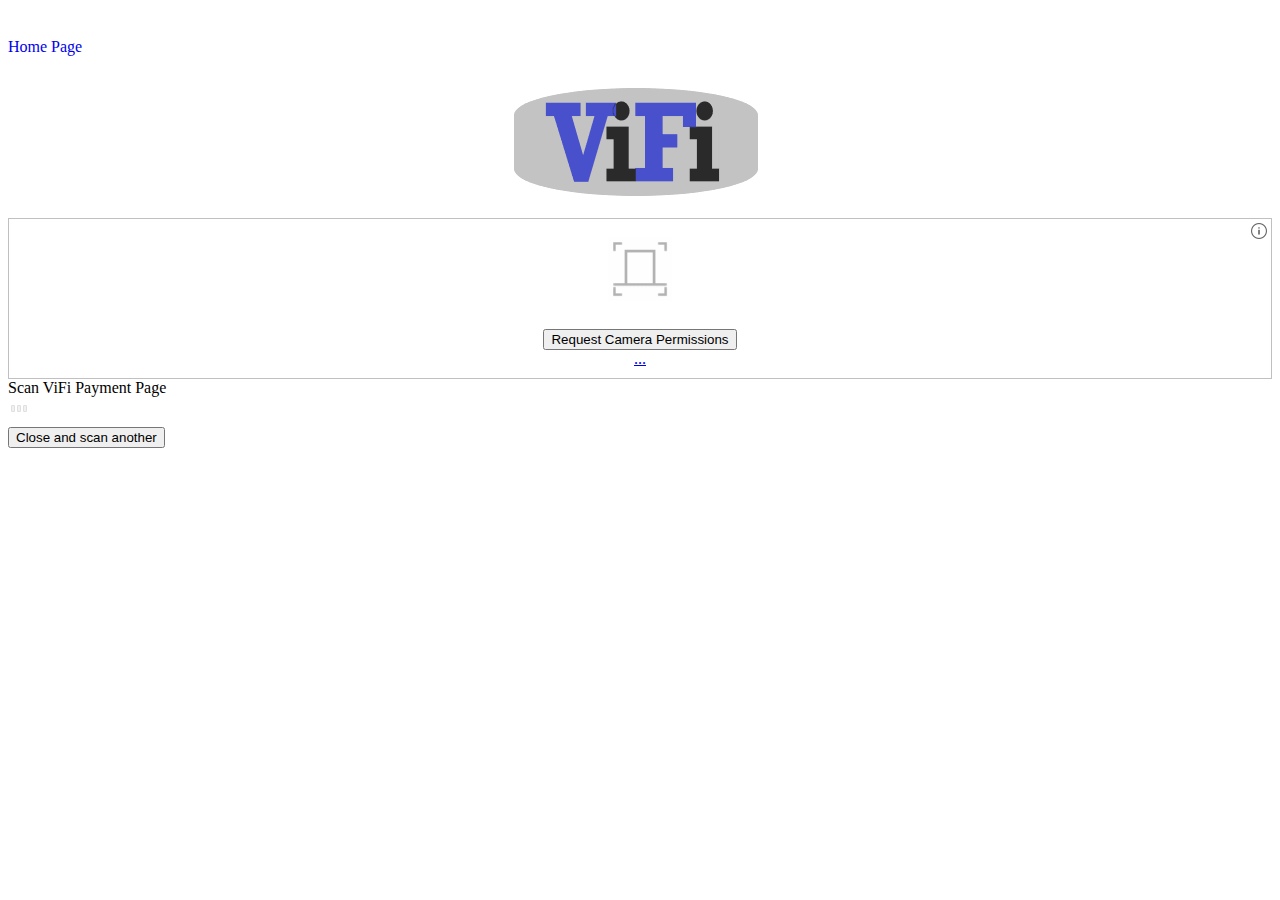
==== scan/index.html @ 1940151b "init" ====
<!DOCTYPE html>
<html lang="en">
<head>

<!-- Basic Page Needs ================================================== 
================================================== -->
 
<meta charset="utf-8">
<title>VIFI Protocol</title>
<meta name="description" content="VIFI mvp">
<meta name="author" content="">

<!-- Mobile Specific Metas ================================================== 
================================================== -->

<meta name="viewport" content="width=device-width, initial-scale=1, maximum-scale=1, user-scalable=0">
<link rel="shortcut icon" href="images/favicon.png">
<link rel="apple-touch-icon" href="images/apple-touch-icon.png">
<script>
		if (window.screen.height==568) { // iPhone 4"
		document.querySelector("meta[name=viewport]").content="width=320.1";
		}
    </script>
<meta name="apple-mobile-web-app-capable" content="yes">
<meta name="apple-mobile-web-app-status-bar-style" content="black">

<!-- css -->
<link rel="stylesheet" href="../css/style.css">
<!-- Scripts -->
<!-- <script src="../todo/jq.js"></script> -->
<!-- <script src="../todo/jquerymobile/jquerymobile.js"></script> -->




  <script>
    window.dataLayer = window.dataLayer || [];
    function gtag(){dataLayer.push(arguments);}
    gtag('js', new Date());

    gtag('config', 'G-2KZEP7DPYH');
  </script>

  <body data-instant-allow-query-string data-instant-allow-external-links>

    <div data-role="page"> 
        
        <div data-role="header" class="buttons" data-add-back-btn="true">
            <a data-icon="arrow-l" data-iconpos="notext" href="../index.html" data-prefetch data-transition="slideup">Home Page</a> 
           
          </div>

<div id="scanapp-top-container">
    <div id="scanapp-container">
        <div id="scanner">
            <div id="logo">
                <center>
                <img src="../images/logo.png" alt="">
            </center>
            </div>
            <br>

            <div id="reader"></div>
        </div>
        <div id="workspace">
            <div id="worspace-header">
                <!-- Scanned result &amp; history -->
            </div>
            <div id="no-result-container">
                <!-- Scan to get results -->
            </div>
            <div id="new-scanned-result">
                <div class="header">
                     <span id="scan-result-code-type">Scan ViFi Payment Page</span>
                </div>
                <div class="section">
                    <div class="image" id="scan-result-image"></div>
                    <div class="data">
                        <table id="result_table">
                          
                            
                            <tr>
                                <td>
                                    <img class="action_image" id="action-share" src="../images/ajax-loader.gif" />
                                    <img class="action_image" id="action-copy" src="../images/ajax-loader.gif" />
                                    <img class="action_image" id="action-payment" src="../images/ajax-loader.gif" style="display: none" />
                                </td>
                            </tr>
                        <table>
                            <tr>
                                <td style="word-break: break-word">
                                    <div id="scan-result-text"></div>
                                </td>
                            </tr>
                        </table>
                        <div id="body-footer">
                            <button id="scan-result-close">Close and scan another</button>
                        </div>
                    </div>
                </div>
            </div>
        </div>
    </div>


</div>

<div class="banners-container">
  <div class="banners">
    <div class="banner error">
      <div class="banner-icon"><i data-eva="alert-circle-outline" data-eva-fill="#ffffff" data-eva-height="48" data-eva-width="48"></i></div>
      <div class="banner-message" id="banner-error-message"></div>
      <div class="banner-close" onclick="hideBanners()"><i data-eva="close-outline" data-eva-fill="#ffffff"></i></div>
    </div>
    <div class="banner success">
      <div class="banner-icon"><i data-eva="checkmark-circle-outline" data-eva-fill="#ffffff" data-eva-height="48" data-eva-width="48"></i></div>
      <div class="banner-message" id="banner-success-message"></div>
      <div class="banner-close" onclick="hideBanners()"><i data-eva="close-outline" data-eva-fill="#ffffff"></i></div>
    </div>
  </div>
</div>

<script src="eva.min.js" onload="eva.replace()"></script>

<script src="html5-qrcode.min.js"></script>

<script src="app.js"></script>


 </div>

  </body>
  
</html>
---- css/style.css ----
@import url(http://fonts.googleapis.com/css?family=Lato:400,700,900,400italic,700italic,900italic|PT+Serif:400,700,400italic,700italic);
/*
* jQuery Mobile Framework 1.1.1 1981b3f5ec22675ae47df8f0bdf9622e7780e90e
* http://jquerymobile.com
*
* Copyright 2012 jQuery Foundation and other contributors
* Dual licensed under the MIT or GPL Version 2 licenses.
* http://jquery.org/license
*
*/
/* Swatches */
/* A
-----------------------------------------------------------------------------------------------------------*/
.ui-bar-a {
	border: 1px solid #333 /*{a-bar-border}*/;
	background: 			#ffffff /*{a-bar-background-color}*/;
	color: 					#ffffff /*{a-bar-color}*/;
	font-weight: bold;
	text-shadow: 0 /*{a-bar-shadow-x}*/ -1px /*{a-bar-shadow-y}*/ 1px /*{a-bar-shadow-radius}*/ #000000 /*{a-bar-shadow-color}*/;
	background-image: -webkit-gradient(linear, left top, left bottom, from( #3c3c3c /*{a-bar-background-start}*/), to( #111 /*{a-bar-background-end}*/)); /* Saf4+, Chrome */
	background-image: -webkit-linear-gradient( #3c3c3c /*{a-bar-background-start}*/, #111 /*{a-bar-background-end}*/); /* Chrome 10+, Saf5.1+ */
	background-image:    -moz-linear-gradient( #3c3c3c /*{a-bar-background-start}*/, #111 /*{a-bar-background-end}*/); /* FF3.6 */
	background-image:     -ms-linear-gradient( #3c3c3c /*{a-bar-background-start}*/, #111 /*{a-bar-background-end}*/); /* IE10 */
	background-image:      -o-linear-gradient( #3c3c3c /*{a-bar-background-start}*/, #111 /*{a-bar-background-end}*/); /* Opera 11.10+ */
	background-image:         linear-gradient( #3c3c3c /*{a-bar-background-start}*/, #111 /*{a-bar-background-end}*/);
}
.ui-bar-a, .ui-bar-a input, .ui-bar-a select, .ui-bar-a textarea, .ui-bar-a button {
	font-family: Helvetica, Arial, sans-serif /*{global-font-family}*/;
}
.ui-bar-a .ui-link-inherit {
	color: #fff /*{a-bar-color}*/;
}
.ui-bar-a a.ui-link {
	color: #7cc4e7 /*{a-bar-link-color}*/;
	font-weight: bold;
}
.ui-bar-a a.ui-link:visited {
	color: #2489CE /*{a-bar-link-visited}*/;
}
.ui-bar-a a.ui-link:hover {
	color: #2489CE /*{a-bar-link-hover}*/;
}
.ui-bar-a a.ui-link:active {
	color: #2489CE /*{a-bar-link-active}*/;
}
.ui-body-a, .ui-overlay-a {
	border: 1px solid #444 /*{a-body-border}*/;
	background: 			#222 /*{a-body-background-color}*/;
	color: 					#fff /*{a-body-color}*/;
	text-shadow: 0 /*{a-body-shadow-x}*/ 1px /*{a-body-shadow-y}*/ 1px /*{a-body-shadow-radius}*/ #111 /*{a-body-shadow-color}*/;
	font-weight: normal;
	background-image: -webkit-gradient(linear, left top, left bottom, from( #444 /*{a-body-background-start}*/), to( #222 /*{a-body-background-end}*/)); /* Saf4+, Chrome */
	background-image: -webkit-linear-gradient( #444 /*{a-body-background-start}*/, #222 /*{a-body-background-end}*/); /* Chrome 10+, Saf5.1+ */
	background-image:    -moz-linear-gradient( #444 /*{a-body-background-start}*/, #222 /*{a-body-background-end}*/); /* FF3.6 */
	background-image:     -ms-linear-gradient( #444 /*{a-body-background-start}*/, #222 /*{a-body-background-end}*/); /* IE10 */
	background-image:      -o-linear-gradient( #444 /*{a-body-background-start}*/, #222 /*{a-body-background-end}*/); /* Opera 11.10+ */
	background-image:         linear-gradient( #444 /*{a-body-background-start}*/, #222 /*{a-body-background-end}*/);
}
.ui-overlay-a {
	background-image: none;
	border-width: 0;
}
.ui-body-a, .ui-body-a input, .ui-body-a select, .ui-body-a textarea, .ui-body-a button {
	font-family: Helvetica, Arial, sans-serif /*{global-font-family}*/;
}
.ui-body-a .ui-link-inherit {
	color: 	#fff /*{a-body-color}*/;
}
.ui-body-a .ui-link {
	color: #2489CE /*{a-body-link-color}*/;
	font-weight: bold;
}
.ui-body-a .ui-link:visited {
	color: #2489CE /*{a-body-link-visited}*/;
}
.ui-body-a .ui-link:hover {
	color: #2489CE /*{a-body-link-hover}*/;
}
.ui-body-a .ui-link:active {
	color: #2489CE /*{a-body-link-active}*/;
}
.ui-btn-up-a {
	border: 1px solid #111 /*{a-bup-border}*/;
	background: 			#333 /*{a-bup-background-color}*/;
	font-weight: bold;
	color: 					#fff /*{a-bup-color}*/;
	text-shadow: 0 /*{a-bup-shadow-x}*/ 1px /*{a-bup-shadow-y}*/ 1px /*{a-bup-shadow-radius}*/ #111 /*{a-bup-shadow-color}*/;
	background-image: -webkit-gradient(linear, left top, left bottom, from( #444444 /*{a-bup-background-start}*/), to( #2d2d2d /*{a-bup-background-end}*/)); /* Saf4+, Chrome */
	background-image: -webkit-linear-gradient( #444444 /*{a-bup-background-start}*/, #2d2d2d /*{a-bup-background-end}*/); /* Chrome 10+, Saf5.1+ */
	background-image:    -moz-linear-gradient( #444444 /*{a-bup-background-start}*/, #2d2d2d /*{a-bup-background-end}*/); /* FF3.6 */
	background-image:     -ms-linear-gradient( #444444 /*{a-bup-background-start}*/, #2d2d2d /*{a-bup-background-end}*/); /* IE10 */
	background-image:      -o-linear-gradient( #444444 /*{a-bup-background-start}*/, #2d2d2d /*{a-bup-background-end}*/); /* Opera 11.10+ */
	background-image:         linear-gradient( #444444 /*{a-bup-background-start}*/, #2d2d2d /*{a-bup-background-end}*/);
}
.ui-btn-up-a:visited, .ui-btn-up-a a.ui-link-inherit {
	color: 					#fff /*{a-bup-color}*/;
}
.ui-btn-hover-a {
	border: 1px solid #000 /*{a-bhover-border}*/;
	background: 			#444444 /*{a-bhover-background-color}*/;
	font-weight: bold;
	color: 					#fff /*{a-bhover-color}*/;
	text-shadow: 0 /*{a-bhover-shadow-x}*/ 1px /*{a-bhover-shadow-y}*/ 1px /*{a-bhover-shadow-radius}*/ #111 /*{a-bhover-shadow-color}*/;
	background-image: -webkit-gradient(linear, left top, left bottom, from( #555555 /*{a-bhover-background-start}*/), to( #383838 /*{a-bhover-background-end}*/)); /* Saf4+, Chrome */
	background-image: -webkit-linear-gradient( #555555 /*{a-bhover-background-start}*/, #383838 /*{a-bhover-background-end}*/); /* Chrome 10+, Saf5.1+ */
	background-image:    -moz-linear-gradient( #555555 /*{a-bhover-background-start}*/, #383838 /*{a-bhover-background-end}*/); /* FF3.6 */
	background-image:     -ms-linear-gradient( #555555 /*{a-bhover-background-start}*/, #383838 /*{a-bhover-background-end}*/); /* IE10 */
	background-image:      -o-linear-gradient( #555555 /*{a-bhover-background-start}*/, #383838 /*{a-bhover-background-end}*/); /* Opera 11.10+ */
	background-image:         linear-gradient( #555555 /*{a-bhover-background-start}*/, #383838 /*{a-bhover-background-end}*/);
}
.ui-btn-hover-a:visited, .ui-btn-hover-a:hover, .ui-btn-hover-a a.ui-link-inherit {
	color: 					#fff /*{a-bhover-color}*/;
}
.ui-btn-down-a {
	border: 1px solid #000 /*{a-bdown-border}*/;
	background: 			#222 /*{a-bdown-background-color}*/;
	font-weight: bold;
	color: 					#fff /*{a-bdown-color}*/;
	text-shadow: 0 /*{a-bdown-shadow-x}*/ 1px /*{a-bdown-shadow-y}*/ 1px /*{a-bdown-shadow-radius}*/ #111 /*{a-bdown-shadow-color}*/;
	background-image: -webkit-gradient(linear, left top, left bottom, from( #202020 /*{a-bdown-background-start}*/), to( #2c2c2c /*{a-bdown-background-end}*/)); /* Saf4+, Chrome */
	background-image: -webkit-linear-gradient( #202020 /*{a-bdown-background-start}*/, #2c2c2c /*{a-bdown-background-end}*/); /* Chrome 10+, Saf5.1+ */
	background-image:    -moz-linear-gradient( #202020 /*{a-bdown-background-start}*/, #2c2c2c /*{a-bdown-background-end}*/); /* FF3.6 */
	background-image:     -ms-linear-gradient( #202020 /*{a-bdown-background-start}*/, #2c2c2c /*{a-bdown-background-end}*/); /* IE10 */
	background-image:      -o-linear-gradient( #202020 /*{a-bdown-background-start}*/, #2c2c2c /*{a-bdown-background-end}*/); /* Opera 11.10+ */
	background-image:         linear-gradient( #202020 /*{a-bdown-background-start}*/, #2c2c2c /*{a-bdown-background-end}*/);
}
.ui-btn-down-a:visited, .ui-btn-down-a:hover, .ui-btn-down-a a.ui-link-inherit {
	color: 					#fff /*{a-bdown-color}*/;
}
.ui-btn-up-a, .ui-btn-hover-a, .ui-btn-down-a {
	font-family: Helvetica, Arial, sans-serif /*{global-font-family}*/;
	text-decoration: none;
}
/* B
-----------------------------------------------------------------------------------------------------------*/
.ui-bar-b {
	border: 1px solid #456f9a /*{b-bar-border}*/;
	background: 			#5e87b0 /*{b-bar-background-color}*/;
	color: 					#fff /*{b-bar-color}*/;
	font-weight: bold;
	text-shadow: 0 /*{b-bar-shadow-x}*/ 1px /*{b-bar-shadow-y}*/ 1px /*{b-bar-shadow-radius}*/ #3e6790 /*{b-bar-shadow-color}*/;
	background-image: -webkit-gradient(linear, left top, left bottom, from( #6facd5 /*{b-bar-background-start}*/), to( #497bae /*{b-bar-background-end}*/)); /* Saf4+, Chrome */
	background-image: -webkit-linear-gradient( #6facd5 /*{b-bar-background-start}*/, #497bae /*{b-bar-background-end}*/); /* Chrome 10+, Saf5.1+ */
	background-image:    -moz-linear-gradient( #6facd5 /*{b-bar-background-start}*/, #497bae /*{b-bar-background-end}*/); /* FF3.6 */
	background-image:     -ms-linear-gradient( #6facd5 /*{b-bar-background-start}*/, #497bae /*{b-bar-background-end}*/); /* IE10 */
	background-image:      -o-linear-gradient( #6facd5 /*{b-bar-background-start}*/, #497bae /*{b-bar-background-end}*/); /* Opera 11.10+ */
	background-image:         linear-gradient( #6facd5 /*{b-bar-background-start}*/, #497bae /*{b-bar-background-end}*/);
}
.ui-bar-b, .ui-bar-b input, .ui-bar-b select, .ui-bar-b textarea, .ui-bar-b button {
	font-family: Arial, Helvetica, sans-serif /*{global-font-family}*/;
}
.ui-bar-b .ui-link-inherit {
	color: 	#fff /*{b-bar-color}*/;
}
.ui-bar-b a.ui-link {
	color: #ddf0f8 /*{b-bar-link-color}*/;
	font-weight: bold;
}
.ui-bar-b a.ui-link:visited {
	color: #ddf0f8 /*{b-bar-link-visited}*/;
}
.ui-bar-b a.ui-link:hover {
	color: #ddf0f8 /*{b-bar-link-hover}*/;
}
.ui-bar-b a.ui-link:active {
	color: #ddf0f8 /*{b-bar-link-active}*/;
}
.ui-body-b, .ui-overlay-b {
	color: #222222 /*{b-body-color}*/;
	text-shadow: 0 /*{b-body-shadow-x}*/ 1px /*{b-body-shadow-y}*/ 0 /*{b-body-shadow-radius}*/ #fff /*{b-body-shadow-color}*/;
	font-weight: normal;
	background-image: -webkit-gradient(linear, left top, left bottom, from( #ddd /*{b-body-background-start}*/), to( #ccc /*{b-body-background-end}*/)); /* Saf4+, Chrome */
	background-image: -webkit-linear-gradient( #ddd /*{b-body-background-start}*/, #ccc /*{b-body-background-end}*/); /* Chrome 10+, Saf5.1+ */
	background-image:    -moz-linear-gradient( #ddd /*{b-body-background-start}*/, #ccc /*{b-body-background-end}*/); /* FF3.6 */
	background-image:     -ms-linear-gradient( #ddd /*{b-body-background-start}*/, #ccc /*{b-body-background-end}*/); /* IE10 */
	background-image:      -o-linear-gradient( #ddd /*{b-body-background-start}*/, #ccc /*{b-body-background-end}*/); /* Opera 11.10+ */
	background-image:         linear-gradient( #ddd /*{b-body-background-start}*/, #ccc /*{b-body-background-end}*/);
}
.ui-overlay-b {
	background-image: none;
	border-width: 0;
}
.ui-body-b, .ui-body-b input, .ui-body-b select, .ui-body-b textarea, .ui-body-b button {
	font-family: Arial, Helvetica, sans-serif /*{global-font-family}*/;
}
.ui-body-b .ui-link-inherit {
	color: 	#333333 /*{b-body-color}*/;
}
.ui-body-b .ui-link {
	color: #2489CE /*{b-body-link-color}*/;
	font-weight: bold;
}
.ui-body-b .ui-link:visited {
	color: #2489CE /*{b-body-link-visited}*/;
}
.ui-body-b .ui-link:hover {
	color: #2489CE /*{b-body-link-hover}*/;
}
.ui-body-b .ui-link:active {
	color: #2489CE /*{b-body-link-active}*/;
}
.ui-btn-up-b {
	border: 1px solid #044062 /*{b-bup-border}*/;
	background: 			#396b9e /*{b-bup-background-color}*/;
	font-weight: bold;
	color: 					#fff /*{b-bup-color}*/;
	text-shadow: 0 /*{b-bup-shadow-x}*/ 1px /*{b-bup-shadow-y}*/ 1px /*{b-bup-shadow-radius}*/ #194b7e /*{b-bup-shadow-color}*/;
	background-image: -webkit-gradient(linear, left top, left bottom, from( #5f9cc5 /*{b-bup-background-start}*/), to( #396b9e /*{b-bup-background-end}*/)); /* Saf4+, Chrome */
	background-image: -webkit-linear-gradient( #5f9cc5 /*{b-bup-background-start}*/, #396b9e /*{b-bup-background-end}*/); /* Chrome 10+, Saf5.1+ */
	background-image:    -moz-linear-gradient( #5f9cc5 /*{b-bup-background-start}*/, #396b9e /*{b-bup-background-end}*/); /* FF3.6 */
	background-image:     -ms-linear-gradient( #5f9cc5 /*{b-bup-background-start}*/, #396b9e /*{b-bup-background-end}*/); /* IE10 */
	background-image:      -o-linear-gradient( #5f9cc5 /*{b-bup-background-start}*/, #396b9e /*{b-bup-background-end}*/); /* Opera 11.10+ */
	background-image:         linear-gradient( #5f9cc5 /*{b-bup-background-start}*/, #396b9e /*{b-bup-background-end}*/);
}
.ui-btn-up-b:visited, .ui-btn-up-b a.ui-link-inherit {
	color: 					#fff /*{b-bup-color}*/;
}
.ui-btn-hover-b {
	border: 1px solid #00415e /*{b-bhover-border}*/;
	background: 			#4b88b6 /*{b-bhover-background-color}*/;
	font-weight: bold;
	color: 					#fff /*{b-bhover-color}*/;
	text-shadow: 0 /*{b-bhover-shadow-x}*/ 1px /*{b-bhover-shadow-y}*/ 1px /*{b-bhover-shadow-radius}*/ #194b7e /*{b-bhover-shadow-color}*/;
	background-image: -webkit-gradient(linear, left top, left bottom, from( #6facd5 /*{b-bhover-background-start}*/), to( #4272a4 /*{b-bhover-background-end}*/)); /* Saf4+, Chrome */
	background-image: -webkit-linear-gradient( #6facd5 /*{b-bhover-background-start}*/, #4272a4 /*{b-bhover-background-end}*/); /* Chrome 10+, Saf5.1+ */
	background-image:    -moz-linear-gradient( #6facd5 /*{b-bhover-background-start}*/, #4272a4 /*{b-bhover-background-end}*/); /* FF3.6 */
	background-image:     -ms-linear-gradient( #6facd5 /*{b-bhover-background-start}*/, #4272a4 /*{b-bhover-background-end}*/); /* IE10 */
	background-image:      -o-linear-gradient( #6facd5 /*{b-bhover-background-start}*/, #4272a4 /*{b-bhover-background-end}*/); /* Opera 11.10+ */
	background-image:         linear-gradient( #6facd5 /*{b-bhover-background-start}*/, #4272a4 /*{b-bhover-background-end}*/);
}
.ui-btn-hover-b:visited, .ui-btn-hover-a:hover, .ui-btn-hover-b a.ui-link-inherit {
	color: 					#fff /*{b-bhover-color}*/;
}
.ui-btn-down-b {
	border: 1px solid #225377 /*{b-bdown-border}*/;
	background: 			#4e89c5 /*{b-bdown-background-color}*/;
	font-weight: bold;
	color: 					#fff /*{b-bdown-color}*/;
	text-shadow: 0 /*{b-bdown-shadow-x}*/ 1px /*{b-bdown-shadow-y}*/ 1px /*{b-bdown-shadow-radius}*/ #194b7e /*{b-bdown-shadow-color}*/;
	background-image: -webkit-gradient(linear, left top, left bottom, from( #295b8e /*{b-bdown-background-start}*/), to( #3e79b5 /*{b-bdown-background-end}*/)); /* Saf4+, Chrome */
	background-image: -webkit-linear-gradient( #295b8e /*{b-bdown-background-start}*/, #3e79b5 /*{b-bdown-background-end}*/); /* Chrome 10+, Saf5.1+ */
	background-image:    -moz-linear-gradient( #295b8e /*{b-bdown-background-start}*/, #3e79b5 /*{b-bdown-background-end}*/); /* FF3.6 */
	background-image:     -ms-linear-gradient( #295b8e /*{b-bdown-background-start}*/, #3e79b5 /*{b-bdown-background-end}*/); /* IE10 */
	background-image:      -o-linear-gradient( #295b8e /*{b-bdown-background-start}*/, #3e79b5 /*{b-bdown-background-end}*/); /* Opera 11.10+ */
	background-image:         linear-gradient( #295b8e /*{b-bdown-background-start}*/, #3e79b5 /*{b-bdown-background-end}*/);
}
.ui-btn-down-b:visited, .ui-btn-down-b:hover, .ui-btn-down-b a.ui-link-inherit {
	color: 					#fff /*{b-bdown-color}*/;
}
.ui-btn-up-b, .ui-btn-hover-b, .ui-btn-down-b {
	font-family: Helvetica, Arial, sans-serif /*{global-font-family}*/;
	text-decoration: none;
}
/* C
-----------------------------------------------------------------------------------------------------------*/
.ui-bar-c {
	border: 1px solid #B3B3B3 /*{c-bar-border}*/;
	background: 			#eeeeee /*{c-bar-background-color}*/;
	color: 					#3E3E3E /*{c-bar-color}*/;
	font-weight: bold;
	text-shadow: 0 /*{c-bar-shadow-x}*/ 1px /*{c-bar-shadow-y}*/ 1px /*{c-bar-shadow-radius}*/ 	#fff /*{c-bar-shadow-color}*/;
	background-image: -webkit-gradient(linear, left top, left bottom, from( #f0f0f0 /*{c-bar-background-start}*/), to( #ddd /*{c-bar-background-end}*/)); /* Saf4+, Chrome */
	background-image: -webkit-linear-gradient( #f0f0f0 /*{c-bar-background-start}*/, #ddd /*{c-bar-background-end}*/); /* Chrome 10+, Saf5.1+ */
	background-image:    -moz-linear-gradient( #f0f0f0 /*{c-bar-background-start}*/, #ddd /*{c-bar-background-end}*/); /* FF3.6 */
	background-image:     -ms-linear-gradient( #f0f0f0 /*{c-bar-background-start}*/, #ddd /*{c-bar-background-end}*/); /* IE10 */
	background-image:      -o-linear-gradient( #f0f0f0 /*{c-bar-background-start}*/, #ddd /*{c-bar-background-end}*/); /* Opera 11.10+ */
	background-image:         linear-gradient( #f0f0f0 /*{c-bar-background-start}*/, #ddd /*{c-bar-background-end}*/);
}
.ui-bar-c .ui-link-inherit {
	color: 	#3E3E3E /*{c-bar-color}*/;
}
.ui-bar-c a.ui-link {
	color: #7cc4e7 /*{c-bar-link-color}*/;
	font-weight: bold;
}
.ui-bar-c a.ui-link:visited {
	color: #2489CE /*{c-bar-link-visited}*/;
}
.ui-bar-c a.ui-link:hover {
	color: #2489CE /*{c-bar-link-hover}*/;
}
.ui-bar-c a.ui-link:active {
	color: #2489CE /*{c-bar-link-active}*/;
}
.ui-bar-c, .ui-bar-c input, .ui-bar-c select, .ui-bar-c textarea, .ui-bar-c button {
	font-family: Helvetica, Arial, sans-serif /*{global-font-family}*/;
}
.ui-body-c, .ui-overlay-c {
	border: 1px solid #aaa /*{c-body-border}*/;
	color: 					#333333 /*{c-body-color}*/;
	text-shadow: 0 /*{c-body-shadow-x}*/ 1px /*{c-body-shadow-y}*/ 0 /*{c-body-shadow-radius}*/ #fff /*{c-body-shadow-color}*/;
	background: 			#f9f9f9 /*{c-body-background-color}*/;
	background-image: -webkit-gradient(linear, left top, left bottom, from( #f9f9f9 /*{c-body-background-start}*/), to( #eeeeee /*{c-body-background-end}*/)); /* Saf4+, Chrome */
	background-image: -webkit-linear-gradient( #f9f9f9 /*{c-body-background-start}*/, #eeeeee /*{c-body-background-end}*/); /* Chrome 10+, Saf5.1+ */
	background-image:    -moz-linear-gradient( #f9f9f9 /*{c-body-background-start}*/, #eeeeee /*{c-body-background-end}*/); /* FF3.6 */
	background-image:     -ms-linear-gradient( #f9f9f9 /*{c-body-background-start}*/, #eeeeee /*{c-body-background-end}*/); /* IE10 */
	background-image:      -o-linear-gradient( #f9f9f9 /*{c-body-background-start}*/, #eeeeee /*{c-body-background-end}*/); /* Opera 11.10+ */
	background-image:         linear-gradient( #f9f9f9 /*{c-body-background-start}*/, #eeeeee /*{c-body-background-end}*/);
}
.ui-overlay-c {
	background-image: none;
	border-width: 0;
}
.ui-body-c, .ui-body-c input, .ui-body-c select, .ui-body-c textarea, .ui-body-c button {
	font-family: Helvetica, Arial, sans-serif /*{global-font-family}*/;
}
.ui-body-c .ui-link-inherit {
	color: 	#333333 /*{c-body-color}*/;
}
.ui-body-c .ui-link {
	color: #2489CE /*{c-body-link-color}*/;
	font-weight: bold;
}
.ui-body-c .ui-link:visited {
	color: #2489CE /*{c-body-link-visited}*/;
}
.ui-body-c .ui-link:hover {
	color: #2489CE /*{c-body-link-hover}*/;
}
.ui-body-c .ui-link:active {
	color: #2489CE /*{c-body-link-active}*/;
}
.ui-btn-up-c {
	border: 1px solid #ccc /*{c-bup-border}*/;
	background: 			#eee /*{c-bup-background-color}*/;
	font-weight: bold;
	color: 					#222 /*{c-bup-color}*/;
	text-shadow: 0 /*{c-bup-shadow-x}*/ 1px /*{c-bup-shadow-y}*/ 0 /*{c-bup-shadow-radius}*/ #ffffff /*{c-bup-shadow-color}*/;
	background-image: -webkit-gradient(linear, left top, left bottom, from( #ffffff /*{c-bup-background-start}*/), to( #f1f1f1 /*{c-bup-background-end}*/)); /* Saf4+, Chrome */
	background-image: -webkit-linear-gradient( #ffffff /*{c-bup-background-start}*/, #f1f1f1 /*{c-bup-background-end}*/); /* Chrome 10+, Saf5.1+ */
	background-image:    -moz-linear-gradient( #ffffff /*{c-bup-background-start}*/, #f1f1f1 /*{c-bup-background-end}*/); /* FF3.6 */
	background-image:     -ms-linear-gradient( #ffffff /*{c-bup-background-start}*/, #f1f1f1 /*{c-bup-background-end}*/); /* IE10 */
	background-image:      -o-linear-gradient( #ffffff /*{c-bup-background-start}*/, #f1f1f1 /*{c-bup-background-end}*/); /* Opera 11.10+ */
	background-image:         linear-gradient( #ffffff /*{c-bup-background-start}*/, #f1f1f1 /*{c-bup-background-end}*/);
}
.ui-btn-up-c:visited, .ui-btn-up-c a.ui-link-inherit {
	color: 					#2F3E46 /*{c-bup-color}*/;
}
.ui-btn-hover-c {
	border: 1px solid #bbb /*{c-bhover-border}*/;
	background: 			#dfdfdf /*{c-bhover-background-color}*/;
	font-weight: bold;
	color: 					#222 /*{c-bhover-color}*/;
	text-shadow: 0 /*{c-bhover-shadow-x}*/ 1px /*{c-bhover-shadow-y}*/ 0 /*{c-bhover-shadow-radius}*/ #ffffff /*{c-bhover-shadow-color}*/;
	background-image: -webkit-gradient(linear, left top, left bottom, from( #f6f6f6 /*{c-bhover-background-start}*/), to( #e0e0e0 /*{c-bhover-background-end}*/)); /* Saf4+, Chrome */
	background-image: -webkit-linear-gradient( #f6f6f6 /*{c-bhover-background-start}*/, #e0e0e0 /*{c-bhover-background-end}*/); /* Chrome 10+, Saf5.1+ */
	background-image:    -moz-linear-gradient( #f6f6f6 /*{c-bhover-background-start}*/, #e0e0e0 /*{c-bhover-background-end}*/); /* FF3.6 */
	background-image:     -ms-linear-gradient( #f6f6f6 /*{c-bhover-background-start}*/, #e0e0e0 /*{c-bhover-background-end}*/); /* IE10 */
	background-image:      -o-linear-gradient( #f6f6f6 /*{c-bhover-background-start}*/, #e0e0e0 /*{c-bhover-background-end}*/); /* Opera 11.10+ */
	background-image:         linear-gradient( #f6f6f6 /*{c-bhover-background-start}*/, #e0e0e0 /*{c-bhover-background-end}*/);
}
.ui-btn-hover-c:visited, .ui-btn-hover-c:hover, .ui-btn-hover-c a.ui-link-inherit {
	color: 					#2F3E46 /*{c-bhover-color}*/;
}
.ui-btn-down-c {
	border: 1px solid #bbb /*{c-bdown-border}*/;
	background: 			#d6d6d6 /*{c-bdown-background-color}*/;
	font-weight: bold;
	color: 					#222 /*{c-bdown-color}*/;
	text-shadow: 0 /*{c-bdown-shadow-x}*/ 1px /*{c-bdown-shadow-y}*/ 0 /*{c-bdown-shadow-radius}*/ #ffffff /*{c-bdown-shadow-color}*/;
	background-image: -webkit-gradient(linear, left top, left bottom, from( #d0d0d0 /*{c-bdown-background-start}*/), to( #dfdfdf /*{c-bdown-background-end}*/)); /* Saf4+, Chrome */
	background-image: -webkit-linear-gradient( #d0d0d0 /*{c-bdown-background-start}*/, #dfdfdf /*{c-bdown-background-end}*/); /* Chrome 10+, Saf5.1+ */
	background-image:    -moz-linear-gradient( #d0d0d0 /*{c-bdown-background-start}*/, #dfdfdf /*{c-bdown-background-end}*/); /* FF3.6 */
	background-image:     -ms-linear-gradient( #d0d0d0 /*{c-bdown-background-start}*/, #dfdfdf /*{c-bdown-background-end}*/); /* IE10 */
	background-image:      -o-linear-gradient( #d0d0d0 /*{c-bdown-background-start}*/, #dfdfdf /*{c-bdown-background-end}*/); /* Opera 11.10+ */
	background-image:         linear-gradient( #d0d0d0 /*{c-bdown-background-start}*/, #dfdfdf /*{c-bdown-background-end}*/);
}
.ui-btn-down-c:visited, .ui-btn-down-c:hover, .ui-btn-down-c a.ui-link-inherit {
	color: 					#2F3E46 /*{c-bdown-color}*/;
}
.ui-btn-up-c, .ui-btn-hover-c, .ui-btn-down-c {
	font-family: Helvetica, Arial, sans-serif /*{global-font-family}*/;
	text-decoration: none;
}
/* D
-----------------------------------------------------------------------------------------------------------*/
.ui-bar-d {
	border: 1px solid #bbb /*{d-bar-border}*/;
	background: 			#bbb /*{d-bar-background-color}*/;
	color: 					#333 /*{d-bar-color}*/;
	text-shadow: 0 /*{d-bar-shadow-x}*/ 1px /*{d-bar-shadow-y}*/ 0 /*{d-bar-shadow-radius}*/ #eee /*{d-bar-shadow-color}*/;
	background-image: -webkit-gradient(linear, left top, left bottom, from( #ddd /*{d-bar-background-start}*/), to( #bbb /*{d-bar-background-end}*/)); /* Saf4+, Chrome */
	background-image: -webkit-linear-gradient( #ddd /*{d-bar-background-start}*/, #bbb /*{d-bar-background-end}*/); /* Chrome 10+, Saf5.1+ */
	background-image:    -moz-linear-gradient( #ddd /*{d-bar-background-start}*/, #bbb /*{d-bar-background-end}*/); /* FF3.6 */
	background-image:     -ms-linear-gradient( #ddd /*{d-bar-background-start}*/, #bbb /*{d-bar-background-end}*/); /* IE10 */
	background-image:      -o-linear-gradient( #ddd /*{d-bar-background-start}*/, #bbb /*{d-bar-background-end}*/); /* Opera 11.10+ */
	background-image:         linear-gradient( #ddd /*{d-bar-background-start}*/, #bbb /*{d-bar-background-end}*/);
}
.ui-bar-d, .ui-bar-d input, .ui-bar-d select, .ui-bar-d textarea, .ui-bar-d button {
	font-family: Helvetica, Arial, sans-serif /*{global-font-family}*/;
}
.ui-bar-d .ui-link-inherit {
	color: 	#333333 /*{d-bar-color}*/;
}
.ui-bar-d a.ui-link {
	color: #2489CE /*{d-bar-link-color}*/;
	font-weight: bold;
}
.ui-bar-d a.ui-link:visited {
	color: #2489CE /*{d-bar-link-visited}*/;
}
.ui-bar-d a.ui-link:hover {
	color: #2489CE /*{d-bar-link-hover}*/;
}
.ui-bar-d a.ui-link:active {
	color: #2489CE /*{d-bar-link-active}*/;
}
.ui-body-d, .ui-overlay-d {
	border: 1px solid #bbb /*{d-body-border}*/;
	color: 					#333333 /*{d-body-color}*/;
	text-shadow: 0 /*{d-body-shadow-x}*/ 1px /*{d-body-shadow-y}*/ 0 /*{d-body-shadow-radius}*/ 	#fff /*{d-body-shadow-color}*/;
	background: 			#ffffff /*{d-body-background-color}*/;
	background-image: -webkit-gradient(linear, left top, left bottom, from( #fff), to( #fff /*{d-body-background-end}*/)); /* Saf4+, Chrome */
	background-image: -webkit-linear-gradient( #fff /*{d-body-background-start}*/, #fff /*{d-body-background-end}*/); /* Chrome 10+, Saf5.1+ */
	background-image:    -moz-linear-gradient( #fff /*{d-body-background-start}*/, #fff /*{d-body-background-end}*/); /* FF3.6 */
	background-image:     -ms-linear-gradient( #fff /*{d-body-background-start}*/, #fff /*{d-body-background-end}*/); /* IE10 */
	background-image:      -o-linear-gradient( #fff /*{d-body-background-start}*/, #fff /*{d-body-background-end}*/); /* Opera 11.10+ */
	background-image:         linear-gradient( #fff /*{d-body-background-start}*/, #fff /*{d-body-background-end}*/);
}
.ui-overlay-d {
	background-image: none;
	border-width: 0;
}
.ui-body-d, .ui-body-d input, .ui-body-d select, .ui-body-d textarea, .ui-body-d button {
	font-family: Helvetica, Arial, sans-serif /*{global-font-family}*/;
}
.ui-body-d .ui-link-inherit {
	color: 	#333333 /*{d-body-color}*/;
}
.ui-body-d .ui-link {
	color: #2489CE /*{d-body-link-color}*/;
	font-weight: bold;
}
.ui-body-d .ui-link:visited {
	color: #2489CE /*{d-body-link-visited}*/;
}
.ui-body-d .ui-link:hover {
	color: #2489CE /*{d-body-link-hover}*/;
}
.ui-body-d .ui-link:active {
	color: #2489CE /*{d-body-link-active}*/;
}
.ui-btn-up-d {
	border: 1px solid #bbb /*{d-bup-border}*/;
	background: 			#fff /*{d-bup-background-color}*/;
	font-weight: bold;
	color: 					#333 /*{d-bup-color}*/;
	text-shadow: 0 /*{d-bup-shadow-x}*/ 1px /*{d-bup-shadow-y}*/ 0 /*{d-bup-shadow-radius}*/ #fff /*{d-bup-shadow-color}*/;
	background-image: -webkit-gradient(linear, left top, left bottom, from( #fafafa), to( #f6f6f6 /*{d-bup-background-end}*/)); /* Saf4+, Chrome */
	background-image: -webkit-linear-gradient( #fafafa /*{d-bup-background-start}*/, #f6f6f6 /*{d-bup-background-end}*/); /* Chrome 10+, Saf5.1+ */
	background-image:    -moz-linear-gradient( #fafafa /*{d-bup-background-start}*/, #f6f6f6 /*{d-bup-background-end}*/); /* FF3.6 */
	background-image:     -ms-linear-gradient( #fafafa /*{d-bup-background-start}*/, #f6f6f6 /*{d-bup-background-end}*/); /* IE10 */
	background-image:      -o-linear-gradient( #fafafa /*{d-bup-background-start}*/, #f6f6f6 /*{d-bup-background-end}*/); /* Opera 11.10+ */
	background-image:         linear-gradient( #fafafa /*{d-bup-background-start}*/, #f6f6f6 /*{d-bup-background-end}*/);
}
.ui-btn-up-d:visited, .ui-btn-up-d a.ui-link-inherit {
	color: 					#333 /*{d-bup-color}*/;
}
.ui-btn-hover-d {
	border: 1px solid #aaa /*{d-bhover-border}*/;
	background: 			#eeeeee /*{d-bhover-background-color}*/;
	font-weight: bold;
	color: 					#333 /*{d-bhover-color}*/;
	cursor: pointer;
	text-shadow: 0 /*{d-bhover-shadow-x}*/ 1px /*{d-bhover-shadow-y}*/ 0 /*{d-bhover-shadow-radius}*/ 	#fff /*{d-bhover-shadow-color}*/;
	background-image: -webkit-gradient(linear, left top, left bottom, from( #eee), to( #fff /*{d-bhover-background-end}*/)); /* Saf4+, Chrome */
	background-image: -webkit-linear-gradient( #eee /*{d-bhover-background-start}*/, #fff /*{d-bhover-background-end}*/); /* Chrome 10+, Saf5.1+ */
	background-image:    -moz-linear-gradient( #eee /*{d-bhover-background-start}*/, #fff /*{d-bhover-background-end}*/); /* FF3.6 */
	background-image:     -ms-linear-gradient( #eee /*{d-bhover-background-start}*/, #fff /*{d-bhover-background-end}*/); /* IE10 */
	background-image:      -o-linear-gradient( #eee /*{d-bhover-background-start}*/, #fff /*{d-bhover-background-end}*/); /* Opera 11.10+ */
	background-image:         linear-gradient( #eee /*{d-bhover-background-start}*/, #fff /*{d-bhover-background-end}*/);
}
.ui-btn-hover-d:visited, .ui-btn-hover-d:hover, .ui-btn-hover-d a.ui-link-inherit {
	color: 					#333 /*{d-bhover-color}*/;
}
.ui-btn-down-d {
	border: 1px solid #aaa /*{d-bdown-border}*/;
	background: 			#eee /*{d-bdown-background-color}*/;
	font-weight: bold;
	color: 					#333 /*{d-bdown-color}*/;
	text-shadow: 0 /*{d-bdown-shadow-x}*/ 1px /*{d-bdown-shadow-y}*/ 0 /*{d-bdown-shadow-radius}*/ 	#ffffff /*{d-bdown-shadow-color}*/;
	background-image: -webkit-gradient(linear, left top, left bottom, from( #e5e5e5 /*{d-bdown-background-start}*/), to( #f2f2f2 /*{d-bdown-background-end}*/)); /* Saf4+, Chrome */
	background-image: -webkit-linear-gradient( #e5e5e5 /*{d-bdown-background-start}*/, #f2f2f2 /*{d-bdown-background-end}*/); /* Chrome 10+, Saf5.1+ */
	background-image:    -moz-linear-gradient( #e5e5e5 /*{d-bdown-background-start}*/, #f2f2f2 /*{d-bdown-background-end}*/); /* FF3.6 */
	background-image:     -ms-linear-gradient( #e5e5e5 /*{d-bdown-background-start}*/, #f2f2f2 /*{d-bdown-background-end}*/); /* IE10 */
	background-image:      -o-linear-gradient( #e5e5e5 /*{d-bdown-background-start}*/, #f2f2f2 /*{d-bdown-background-end}*/); /* Opera 11.10+ */
	background-image:         linear-gradient( #e5e5e5 /*{d-bdown-background-start}*/, #f2f2f2 /*{d-bdown-background-end}*/);
}
.ui-btn-down-d:visited, .ui-btn-down-d:hover, .ui-btn-down-d a.ui-link-inherit {
	color: 					#333 /*{d-bdown-color}*/;
}
.ui-btn-up-d, .ui-btn-hover-d, .ui-btn-down-d {
	font-family: Helvetica, Arial, sans-serif /*{global-font-family}*/;
	text-decoration: none;
}
/* E
-----------------------------------------------------------------------------------------------------------*/
.ui-bar-e {
	border: 1px solid #F7C942 /*{e-bar-border}*/;
	background: 			#fadb4e /*{e-bar-background-color}*/;
	color: 					#333 /*{e-bar-color}*/;
	text-shadow: 0 /*{e-bar-shadow-x}*/ 1px /*{e-bar-shadow-y}*/ 0 /*{e-bar-shadow-radius}*/ 	#fff /*{e-bar-shadow-color}*/;
	background-image: -webkit-gradient(linear, left top, left bottom, from( #fceda7 /*{e-bar-background-start}*/), to( #fbef7e /*{e-bar-background-end}*/)); /* Saf4+, Chrome */
	background-image: -webkit-linear-gradient( #fceda7 /*{e-bar-background-start}*/, #fbef7e /*{e-bar-background-end}*/); /* Chrome 10+, Saf5.1+ */
	background-image:    -moz-linear-gradient( #fceda7 /*{e-bar-background-start}*/, #fbef7e /*{e-bar-background-end}*/); /* FF3.6 */
	background-image:     -ms-linear-gradient( #fceda7 /*{e-bar-background-start}*/, #fbef7e /*{e-bar-background-end}*/); /* IE10 */
	background-image:      -o-linear-gradient( #fceda7 /*{e-bar-background-start}*/, #fbef7e /*{e-bar-background-end}*/); /* Opera 11.10+ */
	background-image:         linear-gradient( #fceda7 /*{e-bar-background-start}*/, #fbef7e /*{e-bar-background-end}*/);
}
.ui-bar-e, .ui-bar-e input, .ui-bar-e select, .ui-bar-e textarea, .ui-bar-e button {
	font-family: Helvetica, Arial, sans-serif /*{global-font-family}*/;
}
.ui-bar-e .ui-link-inherit {
	color: 	#333333 /*{e-bar-color}*/;
}
.ui-bar-e a.ui-link {
	color: #2489CE /*{e-bar-link-color}*/;
	font-weight: bold;
}
.ui-bar-e a.ui-link:visited {
	color: #2489CE /*{e-bar-link-visited}*/;
}
.ui-bar-e a.ui-link:hover {
	color: #2489CE /*{e-bar-link-hover}*/;
}
.ui-bar-e a.ui-link:active {
	color: #2489CE /*{e-bar-link-active}*/;
}
.ui-body-e, .ui-overlay-e {
	border: 1px solid #F7C942 /*{e-body-border}*/;
	color: 					#222222 /*{e-body-color}*/;
	text-shadow: 0 /*{e-body-shadow-x}*/ 1px /*{e-body-shadow-y}*/ 0 /*{e-body-shadow-radius}*/ 	#fff /*{e-body-shadow-color}*/;
	background: 			#fff9df /*{e-body-background-color}*/;
	background-image: -webkit-gradient(linear, left top, left bottom, from( #fffadf /*{e-body-background-start}*/), to( #fff3a5 /*{e-body-background-end}*/)); /* Saf4+, Chrome */
	background-image: -webkit-linear-gradient( #fffadf /*{e-body-background-start}*/, #fff3a5 /*{e-body-background-end}*/); /* Chrome 10+, Saf5.1+ */
	background-image:    -moz-linear-gradient( #fffadf /*{e-body-background-start}*/, #fff3a5 /*{e-body-background-end}*/); /* FF3.6 */
	background-image:     -ms-linear-gradient( #fffadf /*{e-body-background-start}*/, #fff3a5 /*{e-body-background-end}*/); /* IE10 */
	background-image:      -o-linear-gradient( #fffadf /*{e-body-background-start}*/, #fff3a5 /*{e-body-background-end}*/); /* Opera 11.10+ */
	background-image:         linear-gradient( #fffadf /*{e-body-background-start}*/, #fff3a5 /*{e-body-background-end}*/);
}
.ui-overlay-e {
	background-image: none;
	border-width: 0;
}
.ui-body-e, .ui-body-e input, .ui-body-e select, .ui-body-e textarea, .ui-body-e button {
	font-family: Helvetica, Arial, sans-serif /*{global-font-family}*/;
}
.ui-body-e .ui-link-inherit {
	color: 	#333333 /*{e-body-color}*/;
}
.ui-body-e .ui-link {
	color: #2489CE /*{e-body-link-color}*/;
	font-weight: bold;
}
.ui-body-e .ui-link:visited {
	color: #2489CE /*{e-body-link-visited}*/;
}
.ui-body-e .ui-link:hover {
	color: #2489CE /*{e-body-link-hover}*/;
}
.ui-body-e .ui-link:active {
	color: #2489CE /*{e-body-link-active}*/;
}
.ui-btn-up-e {
	border: 1px solid #F4C63f /*{e-bup-border}*/;
	background: 			#fadb4e /*{e-bup-background-color}*/;
	font-weight: bold;
	color: 					#222 /*{e-bup-color}*/;
	text-shadow: 0 /*{e-bup-shadow-x}*/ 1px /*{e-bup-shadow-y}*/ 0 /*{e-bup-shadow-radius}*/ 	#fff /*{e-bup-shadow-color}*/;
	background-image: -webkit-gradient(linear, left top, left bottom, from( #ffefaa /*{e-bup-background-start}*/), to( #ffe155 /*{e-bup-background-end}*/)); /* Saf4+, Chrome */
	background-image: -webkit-linear-gradient( #ffefaa /*{e-bup-background-start}*/, #ffe155 /*{e-bup-background-end}*/); /* Chrome 10+, Saf5.1+ */
	background-image:    -moz-linear-gradient( #ffefaa /*{e-bup-background-start}*/, #ffe155 /*{e-bup-background-end}*/); /* FF3.6 */
	background-image:     -ms-linear-gradient( #ffefaa /*{e-bup-background-start}*/, #ffe155 /*{e-bup-background-end}*/); /* IE10 */
	background-image:      -o-linear-gradient( #ffefaa /*{e-bup-background-start}*/, #ffe155 /*{e-bup-background-end}*/); /* Opera 11.10+ */
	background-image:         linear-gradient( #ffefaa /*{e-bup-background-start}*/, #ffe155 /*{e-bup-background-end}*/);
}
.ui-btn-up-e:visited, .ui-btn-up-e a.ui-link-inherit {
	color: 					#222 /*{e-bup-color}*/;
}
.ui-btn-hover-e {
	border: 1px solid #F2C43d /*{e-bhover-border}*/;
	background: 			#fbe26f /*{e-bhover-background-color}*/;
	font-weight: bold;
	color: 					#111 /*{e-bhover-color}*/;
	text-shadow: 0 /*{e-bhover-shadow-x}*/ 1px /*{e-bhover-shadow-y}*/ 0 /*{e-bhover-shadow-radius}*/ 	#fff /*{e-bhover-shadow-color}*/;
	background-image: -webkit-gradient(linear, left top, left bottom, from( #fff5ba /*{e-bhover-background-start}*/), to( #fbdd52 /*{e-bhover-background-end}*/)); /* Saf4+, Chrome */
	background-image: -webkit-linear-gradient( #fff5ba /*{e-bhover-background-start}*/, #fbdd52 /*{e-bhover-background-end}*/); /* Chrome 10+, Saf5.1+ */
	background-image:    -moz-linear-gradient( #fff5ba /*{e-bhover-background-start}*/, #fbdd52 /*{e-bhover-background-end}*/); /* FF3.6 */
	background-image:     -ms-linear-gradient( #fff5ba /*{e-bhover-background-start}*/, #fbdd52 /*{e-bhover-background-end}*/); /* IE10 */
	background-image:      -o-linear-gradient( #fff5ba /*{e-bhover-background-start}*/, #fbdd52 /*{e-bhover-background-end}*/); /* Opera 11.10+ */
	background-image:         linear-gradient( #fff5ba /*{e-bhover-background-start}*/, #fbdd52 /*{e-bhover-background-end}*/);
}
.ui-btn-hover-e:visited, .ui-btn-hover-e:hover, .ui-btn-hover-e a.ui-link-inherit {
	color: 					#333 /*{e-bhover-color}*/;
}
.ui-btn-down-e {
	border: 1px solid #F2C43d /*{e-bdown-border}*/;
	background: 			#fceda7 /*{e-bdown-background-color}*/;
	font-weight: bold;
	color: 					#111 /*{e-bdown-color}*/;
	text-shadow: 0 /*{e-bdown-shadow-x}*/ 1px /*{e-bdown-shadow-y}*/ 0 /*{e-bdown-shadow-radius}*/ 	#ffffff /*{e-bdown-shadow-color}*/;
	background-image: -webkit-gradient(linear, left top, left bottom, from( #f8d94c /*{e-bdown-background-start}*/), to( #fadb4e /*{e-bdown-background-end}*/)); /* Saf4+, Chrome */
	background-image: -webkit-linear-gradient( #f8d94c /*{e-bdown-background-start}*/, #fadb4e /*{e-bdown-background-end}*/); /* Chrome 10+, Saf5.1+ */
	background-image:    -moz-linear-gradient( #f8d94c /*{e-bdown-background-start}*/, #fadb4e /*{e-bdown-background-end}*/); /* FF3.6 */
	background-image:     -ms-linear-gradient( #f8d94c /*{e-bdown-background-start}*/, #fadb4e /*{e-bdown-background-end}*/); /* IE10 */
	background-image:      -o-linear-gradient( #f8d94c /*{e-bdown-background-start}*/, #fadb4e /*{e-bdown-background-end}*/); /* Opera 11.10+ */
	background-image:         linear-gradient( #f8d94c /*{e-bdown-background-start}*/, #fadb4e /*{e-bdown-background-end}*/);
}
.ui-btn-down-e:visited, .ui-btn-down-e:hover, .ui-btn-down-e a.ui-link-inherit {
	color: 					#333 /*{e-bdown-color}*/;
}
.ui-btn-up-e, .ui-btn-hover-e, .ui-btn-down-e {
	font-family: Helvetica, Arial, sans-serif /*{global-font-family}*/;
	text-decoration: none;
}
/* Structure */
/* links within "buttons" 
-----------------------------------------------------------------------------------------------------------*/
a.ui-link-inherit {
	text-decoration: none !important;
}
/* Active class used as the "on" state across all themes
-----------------------------------------------------------------------------------------------------------*/
.ui-btn-active {
	border: 1px solid #2373a5 /*{global-active-border}*/;
	background: 			#5393c5 /*{global-active-background-color}*/;
	font-weight: bold;
	color: 					#fff /*{global-active-color}*/;
	cursor: pointer;
	text-shadow: 0 /*{global-active-shadow-x}*/ 1px /*{global-active-shadow-y}*/ 1px /*{global-active-shadow-radius}*/ #3373a5 /*{global-active-shadow-color}*/;
	text-decoration: none;
	background-image: -webkit-gradient(linear, left top, left bottom, from( #5393c5 /*{global-active-background-start}*/), to( #6facd5 /*{global-active-background-end}*/)); /* Saf4+, Chrome */
	background-image: -webkit-linear-gradient( #5393c5 /*{global-active-background-start}*/, #6facd5 /*{global-active-background-end}*/); /* Chrome 10+, Saf5.1+ */
	background-image:    -moz-linear-gradient( #5393c5 /*{global-active-background-start}*/, #6facd5 /*{global-active-background-end}*/); /* FF3.6 */
	background-image:     -ms-linear-gradient( #5393c5 /*{global-active-background-start}*/, #6facd5 /*{global-active-background-end}*/); /* IE10 */
	background-image:      -o-linear-gradient( #5393c5 /*{global-active-background-start}*/, #6facd5 /*{global-active-background-end}*/); /* Opera 11.10+ */
	background-image:         linear-gradient( #5393c5 /*{global-active-background-start}*/, #6facd5 /*{global-active-background-end}*/);
	font-family: Helvetica, Arial, sans-serif /*{global-font-family}*/;
}
.ui-btn-active:visited, .ui-btn-active:hover, .ui-btn-active a.ui-link-inherit {
	color: 					#fff /*{global-active-color}*/;
}
/* button inner top highlight
-----------------------------------------------------------------------------------------------------------*/
.ui-btn-inner {
	border-top: 1px solid #fff;
	border-color: 			rgba(255, 255, 255, .3);
}
/* corner rounding classes
-----------------------------------------------------------------------------------------------------------*/
.ui-corner-tl {
	-moz-border-radius-topleft: 		.6em /*{global-radii-blocks}*/;
	-webkit-border-top-left-radius: 	.6em /*{global-radii-blocks}*/;
	border-top-left-radius: 			.6em /*{global-radii-blocks}*/;
}
.ui-corner-tr {
	-moz-border-radius-topright: 		.6em /*{global-radii-blocks}*/;
	-webkit-border-top-right-radius: 	.6em /*{global-radii-blocks}*/;
	border-top-right-radius: 			.6em /*{global-radii-blocks}*/;
}
.ui-corner-bl {
	-moz-border-radius-bottomleft: 		.6em /*{global-radii-blocks}*/;
	-webkit-border-bottom-left-radius: 	.6em /*{global-radii-blocks}*/;
	border-bottom-left-radius: 			.6em /*{global-radii-blocks}*/;
}
.ui-corner-br {
	-moz-border-radius-bottomright: 	.6em /*{global-radii-blocks}*/;
	-webkit-border-bottom-right-radius: .6em /*{global-radii-blocks}*/;
	border-bottom-right-radius: 		.6em /*{global-radii-blocks}*/;
}
.ui-corner-top {
	-moz-border-radius-topleft: 		.6em /*{global-radii-blocks}*/;
	-webkit-border-top-left-radius: 	.6em /*{global-radii-blocks}*/;
	border-top-left-radius: 			.6em /*{global-radii-blocks}*/;
	-moz-border-radius-topright: 		.6em /*{global-radii-blocks}*/;
	-webkit-border-top-right-radius: 	.6em /*{global-radii-blocks}*/;
	border-top-right-radius: 			.6em /*{global-radii-blocks}*/;
}
.ui-corner-bottom {
	-moz-border-radius-bottomleft: 		.6em /*{global-radii-blocks}*/;
	-webkit-border-bottom-left-radius: 	.6em /*{global-radii-blocks}*/;
	border-bottom-left-radius: 			.6em /*{global-radii-blocks}*/;
	-moz-border-radius-bottomright: 	.6em /*{global-radii-blocks}*/;
	-webkit-border-bottom-right-radius: .6em /*{global-radii-blocks}*/;
	border-bottom-right-radius: 		.6em /*{global-radii-blocks}*/;
}
.ui-corner-right {
	-moz-border-radius-topright: 		.6em /*{global-radii-blocks}*/;
	-webkit-border-top-right-radius: 	.6em /*{global-radii-blocks}*/;
	border-top-right-radius: 			.6em /*{global-radii-blocks}*/;
	-moz-border-radius-bottomright: 	.6em /*{global-radii-blocks}*/;
	-webkit-border-bottom-right-radius: .6em /*{global-radii-blocks}*/;
	border-bottom-right-radius: 		.6em /*{global-radii-blocks}*/;
}
.ui-corner-left {
	-moz-border-radius-topleft: 		.6em /*{global-radii-blocks}*/;
	-webkit-border-top-left-radius: 	.6em /*{global-radii-blocks}*/;
	border-top-left-radius: 			.6em /*{global-radii-blocks}*/;
	-moz-border-radius-bottomleft: 		.6em /*{global-radii-blocks}*/;
	-webkit-border-bottom-left-radius: 	.6em /*{global-radii-blocks}*/;
	border-bottom-left-radius: 			.6em /*{global-radii-blocks}*/;
}
.ui-corner-all {
	-moz-border-radius: 				.6em /*{global-radii-blocks}*/;
	-webkit-border-radius: 				.6em /*{global-radii-blocks}*/;
	border-radius: 						.6em /*{global-radii-blocks}*/;
}
.ui-corner-none {
	-moz-border-radius: 				   0;
	-webkit-border-radius: 				   0;
	border-radius: 						   0;
}
/* Form field separator
-----------------------------------------------------------------------------------------------------------*/
.ui-br {
	border-bottom: rgb(130,130,130);
	border-bottom: rgba(130, 130, 130, .3);
	border-bottom-width: 1px;
	border-bottom-style: solid;
}
/* Interaction cues
-----------------------------------------------------------------------------------------------------------*/
.ui-disabled {
	opacity: 							.3;
}
.ui-disabled, .ui-disabled a {
	cursor: default !important;
	pointer-events: none;
}
.ui-disabled .ui-btn-text {
	-ms-filter:"progid:DXImageTransform.Microsoft.Alpha(opacity=30)";
	filter: alpha(opacity=30);
	zoom: 1;
}
/* Icons
-----------------------------------------------------------------------------------------------------------*/

.ui-icon, .ui-icon-searchfield:after {
	background: 						#666 /*{global-icon-color}*/;
	background: 						#eee /*{global-icon-disc}*/;
	background-image: url(http://code.jquery.com/mobile/1.1.0/images/icons-18-black.png) /*{global-icon-set}*/;
	background-repeat: no-repeat;
	-moz-border-radius: 				9px;
	-webkit-border-radius: 				9px;
	border-radius: 						9px;
}
/* Alt icon color
-----------------------------------------------------------------------------------------------------------*/

.ui-icon-alt {
	background: 						#fff;
	background: 						rgba(255, 255, 255, .3);
	background-image: url(http://code.jquery.com/mobile/1.1.0/images/icons-18-black.png);
	background-repeat: no-repeat;
}/* HD/"retina" sprite
-----------------------------------------------------------------------------------------------------------*/
@media only screen and (-webkit-min-device-pixel-ratio: 1.5), only screen and (min--moz-device-pixel-ratio: 1.5), only screen and (min-resolution: 240dpi) {
 .ui-icon-plus, .ui-icon-minus, .ui-icon-delete, .ui-icon-arrow-r, .ui-icon-arrow-l, .ui-icon-arrow-u, .ui-icon-arrow-d, .ui-icon-check, .ui-icon-gear, .ui-icon-refresh, .ui-icon-forward, .ui-icon-back, .ui-icon-grid, .ui-icon-star, .ui-icon-alert, .ui-icon-info, .ui-icon-home, .ui-icon-search, .ui-icon-searchfield:after, .ui-icon-checkbox-off, .ui-icon-checkbox-on, .ui-icon-radio-off, .ui-icon-radio-on {
 background-image: url(http://code.jquery.com/mobile/1.1.0/images/icons-36-black.png);
 -moz-background-size: 776px 18px;
 -o-background-size: 776px 18px;
 -webkit-background-size: 776px 18px;
 background-size: 776px 18px;
}
 .ui-icon-alt {
 background-image: url(http://code.jquery.com/mobile/1.1.0/images/icons-36-black.png);
}
}
/* plus minus */
.ui-icon-plus {
	background-position: 	-0 50%;
}
.ui-icon-minus {
	background-position: 	-36px 50%;
}
/* delete/close */
.ui-icon-delete {
	background-position: 	-72px 50%;
}
/* arrows */
.ui-icon-arrow-r {
	background-position: 	-108px 50%;
}
.ui-icon-arrow-l {
	background-position: 	-144px 50%;
}
.ui-icon-arrow-u {
	background-position: 	-180px 50%;
}
.ui-icon-arrow-d {
	background-position: 	-216px 50%;
}
/* misc */
.ui-icon-check {
	background-position: 	-252px 50%;
}
.ui-icon-gear {
	background-position: 	-288px 50%;
}
.ui-icon-refresh {
	background-position: 	-324px 50%;
}
.ui-icon-forward {
	background-position: 	-360px 50%;
}
.ui-icon-back {
	background-position: 	-396px 50%;
}
.ui-icon-grid {
	background-position: 	-432px 50%;
}
.ui-icon-star {
	background-position: 	-468px 50%;
}
.ui-icon-alert {
	background-position: 	-504px 50%;
}
.ui-icon-info {
	background-position: 	-540px 50%;
}
.ui-icon-home {
	background-position: 	-576px 50%;
}
.ui-icon-search, .ui-icon-searchfield:after {
	background-position: 	-612px 50%;
}
.ui-icon-checkbox-off {
	background-position: 	-684px 50%;
}
.ui-icon-checkbox-on {
	background-position: 	-648px 50%;
}
.ui-icon-radio-off {
	background-position: 	-756px 50%;
}
.ui-icon-radio-on {
	background-position: 	-720px 50%;
}
/* checks,radios */
.ui-checkbox .ui-icon {
	-moz-border-radius: 3px;
	-webkit-border-radius: 3px;
	border-radius: 3px;
}
.ui-icon-checkbox-off, .ui-icon-radio-off {
	background-color: transparent;
}
.ui-checkbox-on .ui-icon, .ui-radio-on .ui-icon {
	background-color: #4596ce /*{global-active-background-color}*/; /* NOTE: this hex should match the active state color. It's repeated here for cascade */
}
/* loading icon */
.ui-icon-loading {
	background: url(http://code.jquery.com/mobile/1.1.0/images/ajax-loader.gif);
	background-size: 46px 46px;
}
/* Button corner classes
-----------------------------------------------------------------------------------------------------------*/
.ui-btn-corner-tl {
	-moz-border-radius-topleft: 		1em /*{global-radii-buttons}*/;
	-webkit-border-top-left-radius: 	1em /*{global-radii-buttons}*/;
	border-top-left-radius: 			1em /*{global-radii-buttons}*/;
}
.ui-btn-corner-tr {
	-moz-border-radius-topright: 		1em /*{global-radii-buttons}*/;
	-webkit-border-top-right-radius: 	1em /*{global-radii-buttons}*/;
	border-top-right-radius: 			1em /*{global-radii-buttons}*/;
}
.ui-btn-corner-bl {
	-moz-border-radius-bottomleft: 		1em /*{global-radii-buttons}*/;
	-webkit-border-bottom-left-radius: 	1em /*{global-radii-buttons}*/;
	border-bottom-left-radius: 			1em /*{global-radii-buttons}*/;
}
.ui-btn-corner-br {
	-moz-border-radius-bottomright: 	1em /*{global-radii-buttons}*/;
	-webkit-border-bottom-right-radius: 1em /*{global-radii-buttons}*/;
	border-bottom-right-radius: 		1em /*{global-radii-buttons}*/;
}
.ui-btn-corner-top {
	-moz-border-radius-topleft: 		1em /*{global-radii-buttons}*/;
	-webkit-border-top-left-radius: 	1em /*{global-radii-buttons}*/;
	border-top-left-radius: 			1em /*{global-radii-buttons}*/;
	-moz-border-radius-topright: 		1em /*{global-radii-buttons}*/;
	-webkit-border-top-right-radius: 	1em /*{global-radii-buttons}*/;
	border-top-right-radius: 			1em /*{global-radii-buttons}*/;
}
.ui-btn-corner-bottom {
	-moz-border-radius-bottomleft: 		1em /*{global-radii-buttons}*/;
	-webkit-border-bottom-left-radius: 	1em /*{global-radii-buttons}*/;
	border-bottom-left-radius: 			1em /*{global-radii-buttons}*/;
	-moz-border-radius-bottomright: 	1em /*{global-radii-buttons}*/;
	-webkit-border-bottom-right-radius: 1em /*{global-radii-buttons}*/;
	border-bottom-right-radius: 		1em /*{global-radii-buttons}*/;
}
.ui-btn-corner-right {
	-moz-border-radius-topright: 		1em /*{global-radii-buttons}*/;
	-webkit-border-top-right-radius: 	1em /*{global-radii-buttons}*/;
	border-top-right-radius: 			1em /*{global-radii-buttons}*/;
	-moz-border-radius-bottomright: 	1em /*{global-radii-buttons}*/;
	-webkit-border-bottom-right-radius: 1em /*{global-radii-buttons}*/;
	border-bottom-right-radius: 		1em /*{global-radii-buttons}*/;
}
.ui-btn-corner-left {
	-moz-border-radius-topleft: 		1em /*{global-radii-buttons}*/;
	-webkit-border-top-left-radius: 	1em /*{global-radii-buttons}*/;
	border-top-left-radius: 			1em /*{global-radii-buttons}*/;
	-moz-border-radius-bottomleft: 		1em /*{global-radii-buttons}*/;
	-webkit-border-bottom-left-radius: 	1em /*{global-radii-buttons}*/;
	border-bottom-left-radius: 			1em /*{global-radii-buttons}*/;
}
.ui-btn-corner-all {
	-moz-border-radius: 				1em /*{global-radii-buttons}*/;
	-webkit-border-radius: 				1em /*{global-radii-buttons}*/;
	border-radius: 						1em /*{global-radii-buttons}*/;
}
/* radius clip workaround for cleaning up corner trapping */
.ui-corner-tl, .ui-corner-tr, .ui-corner-bl, .ui-corner-br, .ui-corner-top, .ui-corner-bottom, .ui-corner-right, .ui-corner-left, .ui-corner-all, .ui-btn-corner-tl, .ui-btn-corner-tr, .ui-btn-corner-bl, .ui-btn-corner-br, .ui-btn-corner-top, .ui-btn-corner-bottom, .ui-btn-corner-right, .ui-btn-corner-left, .ui-btn-corner-all {
	-webkit-background-clip: padding-box;
	-moz-background-clip: padding;
	background-clip: padding-box;
}
/* Overlay / modal
-----------------------------------------------------------------------------------------------------------*/
.ui-overlay {
	background: #666;
	opacity: .5;
	filter: Alpha(Opacity=50);
	position: absolute;
	width: 100%;
	height: 100%;
}
.ui-overlay-shadow {
	-moz-box-shadow: 0px 0px 12px rgba(0, 0, 0, .6);
	-webkit-box-shadow: 0px 0px 12px rgba(0, 0, 0, .6);
	box-shadow: 0px 0px 12px rgba(0, 0, 0, .6);
}
.ui-shadow {
	-moz-box-shadow: 0px 1px 4px /*{global-box-shadow-size}*/ 			rgba(0, 0, 0, .3) /*{global-box-shadow-color}*/;
	-webkit-box-shadow: 0px 1px 4px /*{global-box-shadow-size}*/ 		rgba(0, 0, 0, .3) /*{global-box-shadow-color}*/;
	box-shadow: 0px 1px 4px /*{global-box-shadow-size}*/ 				rgba(0, 0, 0, .3) /*{global-box-shadow-color}*/;
}
.ui-bar-a .ui-shadow, .ui-bar-b .ui-shadow, .ui-bar-c .ui-shadow {
	-moz-box-shadow: 0px 1px 0 rgba(255, 255, 255, .3);
	-webkit-box-shadow: 0px 1px 0 rgba(255, 255, 255, .3);
	box-shadow: 0px 1px 0 rgba(255, 255, 255, .3);
}
.ui-shadow-inset {
	-moz-box-shadow: inset 0px 1px 4px rgba(0, 0, 0, .2);
	-webkit-box-shadow: inset 0px 1px 4px rgba(0, 0, 0, .2);
	box-shadow: inset 0px 1px 4px rgba(0, 0, 0, .2);
}
.ui-icon-shadow {
	-moz-box-shadow: 0px 1px 0 rgba(255, 255, 255, .4);
	-webkit-box-shadow: 0px 1px 0 rgba(255, 255, 255, .4);
	box-shadow: 0px 1px 0 rgba(255, 255, 255, .4);
}
/* Focus state - set here for specificity (note: these classes are added by JavaScript)
-----------------------------------------------------------------------------------------------------------*/
.ui-btn:focus, .ui-link-inherit:focus {
	outline: 0;
}
.ui-btn.ui-focus {
	z-index: 1;
}
/* unset box shadow in browsers that don't do it right
-----------------------------------------------------------------------------------------------------------*/
.ui-mobile-nosupport-boxshadow * {
	-moz-box-shadow: none !important;
	-webkit-box-shadow: none !important;
	box-shadow: none !important;
}
/* ...and bring back focus */
.ui-mobile-nosupport-boxshadow .ui-focus, .ui-mobile-nosupport-boxshadow .ui-btn:focus, .ui-mobile-nosupport-boxshadow .ui-link-inherit:focus {
	outline-width: 1px;
	outline-style: auto;
}
/* some unsets - more probably needed */
.ui-mobile, .ui-mobile body {
	height: 99.9%;
}
.ui-mobile fieldset, .ui-page {
	padding: 0;
	margin: 0;
}
.ui-mobile a img, .ui-mobile fieldset {
	border-width: 0;
}
/* responsive page widths */
.ui-mobile-viewport {
	margin: 0;
	overflow-x: visible;
	-webkit-text-size-adjust: none;
	-ms-text-size-adjust:none;
	-webkit-tap-highlight-color: rgba(255, 255, 255, 0);
}
/* Issue #2066 */
body.ui-mobile-viewport, div.ui-mobile-viewport {
	overflow-x: hidden;
}
/* "page" containers - full-screen views, one should always be in view post-pageload */
.ui-mobile [data-role=page], .ui-mobile [data-role=dialog], .ui-page {
	top: 0;
	left: 0;
	width: 100%;
	min-height: 100%;
	position: absolute;
	display: none;
	border: 0;
}
.ui-mobile .ui-page-active {
	display: block;
	overflow: visible;
}
/* on ios4, setting focus on the page element causes flashing during transitions when there is an outline, so we turn off outlines */
.ui-page {
	outline: none;
}
/*orientations from js are available */
@media screen and (orientation: portrait) {
.ui-mobile, .ui-mobile .ui-page {
min-height: 420px;
}
}
@media screen and (orientation: landscape) {
.ui-mobile, .ui-mobile .ui-page {
min-height: 300px;
}
}
/* loading screen */
.ui-loading .ui-loader {
	display: block;
}
.ui-loader {
	display: none;
	z-index: 9999999;
	position: fixed;
	top: 50%;
	left: 50%;
	border:0;
}
.ui-loader-default {
	background: none;
	opacity: .18;
	width: 46px;
	height: 46px;
	margin-left: -23px;
	margin-top: -23px;
}
.ui-loader-verbose {
	width: 200px;
	opacity: .88;
	box-shadow: 0 1px 1px -1px #fff;
	height: auto;
	margin-left: -110px;
	margin-top: -43px;
	padding: 10px;
}
.ui-loader-default h1 {
	font-size: 0;
	width: 0;
	height: 0;
	overflow: hidden;
}
.ui-loader-verbose h1 {
	font-size: 16px;
	margin: 0;
	text-align: center;
}
.ui-loader .ui-icon {
	background-color: #000;
	display: block;
	margin: 0;
	width: 44px;
	height: 44px;
	padding: 1px;
	-webkit-border-radius: 36px;
	-moz-border-radius: 36px;
	border-radius: 36px;
}
.ui-loader-verbose .ui-icon {
	margin: 0 auto 10px;
	opacity: .75;
}
.ui-loader-textonly {
	padding: 15px;
	margin-left: -115px;
}
.ui-loader-textonly .ui-icon {
	display: none;
}
.ui-loader-fakefix {
	position: absolute;
}
/*fouc*/
.ui-mobile-rendering > * {
	visibility: hidden;
}
/*headers, content panels*/
.ui-bar, .ui-body {
	position: relative;
	padding: .4em 15px;
	overflow: hidden;
	display: block;
	clear:both;
}
.ui-bar {
	font-size: 16px;
	margin: 0;
}
.ui-bar h1, .ui-bar h2, .ui-bar h3, .ui-bar h4, .ui-bar h5, .ui-bar h6 {
	margin: 0;
	padding: 0;
	font-size: 16px;
	display: inline-block;
}
.ui-header, .ui-footer {
	position: relative;
	border-left-width: 0;
	border-right-width: 0;
	zoom: 1;
}
.ui-header .ui-btn-left, .ui-header .ui-btn-right, .ui-footer .ui-btn-left, .ui-footer .ui-btn-right {
	position: absolute;
	top: 3px;
}
.ui-header .ui-btn-left, .ui-footer .ui-btn-left {
	left: 5px;
}
.ui-header .ui-btn-right, .ui-footer .ui-btn-right {
	right: 5px;
}
.ui-footer .ui-btn-icon-notext, .ui-header .ui-btn-icon-notext {
	top: 6px;
}
.ui-header .ui-title, .ui-footer .ui-title {
	min-height: 1.1em;
	text-align: center;
	font-size: 16px;
	display: block;
	margin: .6em 30% .8em;
	padding: 0;
	text-overflow: ellipsis;
	overflow: hidden;
	white-space: nowrap;
	outline: 0 !important;
}
.ui-footer .ui-title {
	margin: .6em 15px .8em;
}
/*content area*/
.ui-content {
	border-width: 0;
	overflow: visible;
	overflow-x: hidden;
	padding: 15px;
}
/* icons sizing */
.ui-icon {
	width: 18px;
	height: 18px;
}
/* non-js content hiding */
.ui-nojs {
	position: absolute;
	left: -9999px;
}
/* accessible content hiding */
.ui-hide-label label.ui-input-text, .ui-hide-label label.ui-select, .ui-hide-label label.ui-slider, .ui-hide-label label.ui-submit, .ui-hide-label .ui-controlgroup-label, .ui-hidden-accessible {
	position: absolute !important;
	left: -9999px;
	clip: rect(1px 1px 1px 1px);
	clip: rect(1px,1px,1px,1px);
}
/* Transitions originally inspired by those from jQtouch, nice work, folks */
.ui-mobile-viewport-transitioning, .ui-mobile-viewport-transitioning .ui-page {
	width: 100%;
	height: 100%;
	overflow: hidden;
	-webkit-box-sizing: border-box;
	-moz-box-sizing: border-box;
	box-sizing: border-box;
}
.in {
	-webkit-animation-timing-function: ease-out;
	-webkit-animation-duration: 350ms;
	-moz-animation-timing-function: ease-out;
	-moz-animation-duration: 350ms;
}
.out {
	-webkit-animation-timing-function: ease-in;
	-webkit-animation-duration: 225ms;
	-moz-animation-timing-function: ease-in;
	-moz-animation-duration: 225;
}
@-webkit-keyframes fadein {
 from {
opacity: 0;
}
to {
	opacity: 1;
}
}
@-moz-keyframes fadein {
 from {
opacity: 0;
}
to {
	opacity: 1;
}
}
@-webkit-keyframes fadeout {
 from {
opacity: 1;
}
to {
	opacity: 0;
}
}
@-moz-keyframes fadeout {
 from {
opacity: 1;
}
to {
	opacity: 0;
}
}
.fade.out {
	opacity: 0;
	-webkit-animation-duration: 125ms;
	-webkit-animation-name: fadeout;
	-moz-animation-duration: 125ms;
	-moz-animation-name: fadeout;
}
.fade.in {
	opacity: 1;
	-webkit-animation-duration: 225ms;
	-webkit-animation-name: fadein;
	-moz-animation-duration: 225ms;
	-moz-animation-name: fadein;
}
.pop {
	-webkit-transform-origin: 50% 50%;
	-moz-transform-origin: 50% 50%;
}
.pop.in {
	-webkit-transform: scale(1);
	-moz-transform: scale(1);
	opacity: 1;
	-webkit-animation-name: popin;
	-moz-animation-name: popin;
	-webkit-animation-duration: 350ms;
	-moz-animation-duration: 350ms;
}
.pop.out {
	-webkit-animation-name: fadeout;
	-moz-animation-name: fadeout;
	opacity: 0;
	-webkit-animation-duration: 100ms;
	-moz-animation-duration: 100ms;
}
.pop.in.reverse {
	-webkit-animation-name: fadein;
	-moz-animation-name: fadein;
}
.pop.out.reverse {
	-webkit-transform: scale(.8);
	-moz-transform: scale(.8);
	-webkit-animation-name: popout;
	-moz-animation-name: popout;
}
@-webkit-keyframes popin {
 from {
 -webkit-transform: scale(.8);
 opacity: 0;
}
to {
	-webkit-transform: scale(1);
	opacity: 1;
}
}
@-moz-keyframes popin {
 from {
 -moz-transform: scale(.8);
 opacity: 0;
}
to {
	-moz-transform: scale(1);
	opacity: 1;
}
}
@-webkit-keyframes popout {
 from {
 -webkit-transform: scale(1);
 opacity: 1;
}
to {
	-webkit-transform: scale(.8);
	opacity: 0;
}
}
@-moz-keyframes popout {
 from {
 -moz-transform: scale(1);
 opacity: 1;
}
to {
	-moz-transform: scale(.8);
	opacity: 0;
}
}
/* keyframes for slidein from sides */
@-webkit-keyframes slideinfromright {
 from {
-webkit-transform: translateX(100%);
}
to {
	-webkit-transform: translateX(0);
}
}
@-moz-keyframes slideinfromright {
 from {
-moz-transform: translateX(100%);
}
to {
	-moz-transform: translateX(0);
}
}
@-webkit-keyframes slideinfromleft {
 from {
-webkit-transform: translateX(-100%);
}
to {
	-webkit-transform: translateX(0);
}
}
@-moz-keyframes slideinfromleft {
 from {
-moz-transform: translateX(-100%);
}
to {
	-moz-transform: translateX(0);
}
}
/* keyframes for slideout to sides */
@-webkit-keyframes slideouttoleft {
 from {
-webkit-transform: translateX(0);
}
to {
	-webkit-transform: translateX(-100%);
}
}
@-moz-keyframes slideouttoleft {
 from {
-moz-transform: translateX(0);
}
to {
	-moz-transform: translateX(-100%);
}
}
@-webkit-keyframes slideouttoright {
 from {
-webkit-transform: translateX(0);
}
to {
	-webkit-transform: translateX(100%);
}
}
@-moz-keyframes slideouttoright {
 from {
-moz-transform: translateX(0);
}
to {
	-moz-transform: translateX(100%);
}
}
.slide.out, .slide.in {
	-webkit-animation-timing-function: ease-out;
	-webkit-animation-duration: 350ms;
	-moz-animation-timing-function: ease-out;
	-moz-animation-duration: 350ms;
}
.slide.out {
	-webkit-transform: translateX(-100%);
	-webkit-animation-name: slideouttoleft;
	-moz-transform: translateX(-100%);
	-moz-animation-name: slideouttoleft;
}
.slide.in {
	-webkit-transform: translateX(0);
	-webkit-animation-name: slideinfromright;
	-moz-transform: translateX(0);
	-moz-animation-name: slideinfromright;
}
.slide.out.reverse {
	-webkit-transform: translateX(100%);
	-webkit-animation-name: slideouttoright;
	-moz-transform: translateX(100%);
	-moz-animation-name: slideouttoright;
}
.slide.in.reverse {
	-webkit-transform: translateX(0);
	-webkit-animation-name: slideinfromleft;
	-moz-transform: translateX(0);
	-moz-animation-name: slideinfromleft;
}
.slidefade.out {
	-webkit-transform: translateX(-100%);
	-webkit-animation-name: slideouttoleft;
	-moz-transform: translateX(-100%);
	-moz-animation-name: slideouttoleft;
	-webkit-animation-duration: 225ms;
	-moz-animation-duration: 225ms;
}
.slidefade.in {
	-webkit-transform: translateX(0);
	-webkit-animation-name: fadein;
	-moz-transform: translateX(0);
	-moz-animation-name: fadein;
	-webkit-animation-duration: 200ms;
	-moz-animation-duration: 200ms;
}
.slidefade.out.reverse {
	-webkit-transform: translateX(100%);
	-webkit-animation-name: slideouttoright;
	-moz-transform: translateX(100%);
	-moz-animation-name: slideouttoright;
	-webkit-animation-duration: 200ms;
	-moz-animation-duration: 200ms;
}
.slidefade.in.reverse {
	-webkit-transform: translateX(0);
	-webkit-animation-name: fadein;
	-moz-transform: translateX(0);
	-moz-animation-name: fadein;
	-webkit-animation-duration: 200ms;
	-moz-animation-duration: 200ms;
}
/* slide down */
.slidedown.out {
	-webkit-animation-name: fadeout;
	-moz-animation-name: fadeout;
	-webkit-animation-duration: 100ms;
	-moz-animation-duration: 100ms;
}
.slidedown.in {
	-webkit-transform: translateY(0);
	-webkit-animation-name: slideinfromtop;
	-moz-transform: translateY(0);
	-moz-animation-name: slideinfromtop;
	-webkit-animation-duration: 250ms;
	-moz-animation-duration: 250ms;
}
.slidedown.in.reverse {
	-webkit-animation-name: fadein;
	-moz-animation-name: fadein;
	-webkit-animation-duration: 150ms;
	-moz-animation-duration: 150ms;
}
.slidedown.out.reverse {
	-webkit-transform: translateY(-100%);
	-moz-transform: translateY(-100%);
	-webkit-animation-name: slideouttotop;
	-moz-animation-name: slideouttotop;
	-webkit-animation-duration: 200ms;
	-moz-animation-duration: 200ms;
}
@-webkit-keyframes slideinfromtop {
 from {
-webkit-transform: translateY(-100%);
}
to {
	-webkit-transform: translateY(0);
}
}
@-moz-keyframes slideinfromtop {
 from {
-moz-transform: translateY(-100%);
}
to {
	-moz-transform: translateY(0);
}
}
@-webkit-keyframes slideouttotop {
 from {
-webkit-transform: translateY(0);
}
to {
	-webkit-transform: translateY(-100%);
}
}
@-moz-keyframes slideouttotop {
 from {
-moz-transform: translateY(0);
}
to {
	-moz-transform: translateY(-100%);
}
}
/* slide up */
.slideup.out {
	-webkit-animation-name: fadeout;
	-moz-animation-name: fadeout;
	-webkit-animation-duration: 100ms;
	-moz-animation-duration: 100ms;
}
.slideup.in {
	-webkit-transform: translateY(0);
	-webkit-animation-name: slideinfrombottom;
	-moz-transform: translateY(0);
	-moz-animation-name: slideinfrombottom;
	-webkit-animation-duration: 250ms;
	-moz-animation-duration: 250ms;
}
.slideup.in.reverse {
	-webkit-animation-name: fadein;
	-moz-animation-name: fadein;
	-webkit-animation-duration: 150ms;
	-moz-animation-duration: 150ms;
}
.slideup.out.reverse {
	-webkit-transform: translateY(100%);
	-moz-transform: translateY(100%);
	-webkit-animation-name: slideouttobottom;
	-moz-animation-name: slideouttobottom;
	-webkit-animation-duration: 200ms;
	-moz-animation-duration: 200ms;
}
@-webkit-keyframes slideinfrombottom {
 from {
-webkit-transform: translateY(100%);
}
to {
	-webkit-transform: translateY(0);
}
}
@-moz-keyframes slideinfrombottom {
 from {
-moz-transform: translateY(100%);
}
to {
	-moz-transform: translateY(0);
}
}
@-webkit-keyframes slideouttobottom {
 from {
-webkit-transform: translateY(0);
}
to {
	-webkit-transform: translateY(100%);
}
}
@-moz-keyframes slideouttobottom {
 from {
-moz-transform: translateY(0);
}
to {
	-moz-transform: translateY(100%);
}
}
/* The properties in this rule are only necessary for the 'flip' transition.
 * We need specify the perspective to create a projection matrix. This will add
 * some depth as the element flips. The depth number represents the distance of
 * the viewer from the z-plane. According to the CSS3 spec, 1000 is a moderate
 * value.
 */
.viewport-flip {
	-webkit-perspective: 1000;
	-moz-perspective: 1000;
	position: absolute;
}
.flip {
	-webkit-backface-visibility:hidden;
	-webkit-transform:translateX(0); /* Needed to work around an iOS 3.1 bug that causes listview thumbs to disappear when -webkit-visibility:hidden is used. */
	-moz-backface-visibility:hidden;
	-moz-transform:translateX(0);
}
.flip.out {
	-webkit-transform: rotateY(-90deg) scale(.9);
	-webkit-animation-name: flipouttoleft;
	-webkit-animation-duration: 175ms;
	-moz-transform: rotateY(-90deg) scale(.9);
	-moz-animation-name: flipouttoleft;
	-moz-animation-duration: 175ms;
}
.flip.in {
	-webkit-animation-name: flipintoright;
	-webkit-animation-duration: 225ms;
	-moz-animation-name: flipintoright;
	-moz-animation-duration: 225ms;
}
.flip.out.reverse {
	-webkit-transform: rotateY(90deg) scale(.9);
	-webkit-animation-name: flipouttoright;
	-moz-transform: rotateY(90deg) scale(.9);
	-moz-animation-name: flipouttoright;
}
.flip.in.reverse {
	-webkit-animation-name: flipintoleft;
	-moz-animation-name: flipintoleft;
}
@-webkit-keyframes flipouttoleft {
 from {
-webkit-transform: rotateY(0);
}
to {
	-webkit-transform: rotateY(-90deg) scale(.9);
}
}
@-moz-keyframes flipouttoleft {
 from {
-moz-transform: rotateY(0);
}
to {
	-moz-transform: rotateY(-90deg) scale(.9);
}
}
@-webkit-keyframes flipouttoright {
 from {
-webkit-transform: rotateY(0);
}
to {
	-webkit-transform: rotateY(90deg) scale(.9);
}
}
@-moz-keyframes flipouttoright {
 from {
-moz-transform: rotateY(0);
}
to {
	-moz-transform: rotateY(90deg) scale(.9);
}
}
@-webkit-keyframes flipintoleft {
 from {
-webkit-transform: rotateY(-90deg) scale(.9);
}
to {
	-webkit-transform: rotateY(0);
}
}
@-moz-keyframes flipintoleft {
 from {
-moz-transform: rotateY(-90deg) scale(.9);
}
to {
	-moz-transform: rotateY(0);
}
}
@-webkit-keyframes flipintoright {
 from {
-webkit-transform: rotateY(90deg) scale(.9);
}
to {
	-webkit-transform: rotateY(0);
}
}
@-moz-keyframes flipintoright {
 from {
-moz-transform: rotateY(90deg) scale(.9);
}
to {
	-moz-transform: rotateY(0);
}
}
/* The properties in this rule are only necessary for the 'flip' transition.
 * We need specify the perspective to create a projection matrix. This will add
 * some depth as the element flips. The depth number represents the distance of
 * the viewer from the z-plane. According to the CSS3 spec, 1000 is a moderate
 * value.
 */
.viewport-turn {
	-webkit-perspective: 1000;
	-moz-perspective: 1000;
	position: absolute;
}
.turn {
	-webkit-backface-visibility:hidden;
	-webkit-transform:translateX(0); /* Needed to work around an iOS 3.1 bug that causes listview thumbs to disappear when -webkit-visibility:hidden is used. */
	-webkit-transform-origin: 0;
	-moz-backface-visibility:hidden;
	-moz-transform:translateX(0); /* Needed to work around an iOS 3.1 bug that causes listview thumbs to disappear when -webkit-visibility:hidden is used. */
	-moz-transform-origin: 0;
}
.turn.out {
	-webkit-transform: rotateY(-90deg) scale(.9);
	-webkit-animation-name: flipouttoleft;
	-moz-transform: rotateY(-90deg) scale(.9);
	-moz-animation-name: flipouttoleft;
	-webkit-animation-duration: 125ms;
	-moz-animation-duration: 125ms;
}
.turn.in {
	-webkit-animation-name: flipintoright;
	-moz-animation-name: flipintoright;
	-webkit-animation-duration: 250ms;
	-moz-animation-duration: 250ms;
}
.turn.out.reverse {
	-webkit-transform: rotateY(90deg) scale(.9);
	-webkit-animation-name: flipouttoright;
	-moz-transform: rotateY(90deg) scale(.9);
	-moz-animation-name: flipouttoright;
}
.turn.in.reverse {
	-webkit-animation-name: flipintoleft;
	-moz-animation-name: flipintoleft;
}
@-webkit-keyframes flipouttoleft {
 from {
-webkit-transform: rotateY(0);
}
to {
	-webkit-transform: rotateY(-90deg) scale(.9);
}
}
@-moz-keyframes flipouttoleft {
 from {
-moz-transform: rotateY(0);
}
to {
	-moz-transform: rotateY(-90deg) scale(.9);
}
}
@-webkit-keyframes flipouttoright {
 from {
-webkit-transform: rotateY(0);
}
to {
	-webkit-transform: rotateY(90deg) scale(.9);
}
}
@-moz-keyframes flipouttoright {
 from {
-moz-transform: rotateY(0);
}
to {
	-moz-transform: rotateY(90deg) scale(.9);
}
}
@-webkit-keyframes flipintoleft {
 from {
-webkit-transform: rotateY(-90deg) scale(.9);
}
to {
	-webkit-transform: rotateY(0);
}
}
@-moz-keyframes flipintoleft {
 from {
-moz-transform: rotateY(-90deg) scale(.9);
}
to {
	-moz-transform: rotateY(0);
}
}
@-webkit-keyframes flipintoright {
 from {
-webkit-transform: rotateY(90deg) scale(.9);
}
to {
	-webkit-transform: rotateY(0);
}
}
@-moz-keyframes flipintoright {
 from {
-moz-transform: rotateY(90deg) scale(.9);
}
to {
	-moz-transform: rotateY(0);
}
}
/* flow transition */
.flow {
	-webkit-transform-origin: 50% 30%;
	-moz-transform-origin: 50% 30%;
	-webkit-box-shadow: 0 0 20px rgba(0, 0, 0, .4);
	-moz-box-shadow: 0 0 20px rgba(0, 0, 0, .4);
}
.ui-dialog.flow {
	-webkit-transform-origin: none;
	-moz-transform-origin: none;
	-webkit-box-shadow: none;
	-moz-box-shadow: none;
}
.flow.out {
	-webkit-transform: translateX(-100%) scale(.7);
	-webkit-animation-name: flowouttoleft;
	-webkit-animation-timing-function: ease;
	-webkit-animation-duration: 350ms;
	-moz-transform: translateX(-100%) scale(.7);
	-moz-animation-name: flowouttoleft;
	-moz-animation-timing-function: ease;
	-moz-animation-duration: 350ms;
}
.flow.in {
	-webkit-transform: translateX(0) scale(1);
	-webkit-animation-name: flowinfromright;
	-webkit-animation-timing-function: ease;
	-webkit-animation-duration: 350ms;
	-moz-transform: translateX(0) scale(1);
	-moz-animation-name: flowinfromright;
	-moz-animation-timing-function: ease;
	-moz-animation-duration: 350ms;
}
.flow.out.reverse {
	-webkit-transform: translateX(100%);
	-webkit-animation-name: flowouttoright;
	-moz-transform: translateX(100%);
	-moz-animation-name: flowouttoright;
}
.flow.in.reverse {
	-webkit-animation-name: flowinfromleft;
	-moz-animation-name: flowinfromleft;
}
@-webkit-keyframes flowouttoleft {
 0% {
-webkit-transform: translateX(0) scale(1);
}
 60%, 70% {
-webkit-transform: translateX(0) scale(.7);
}
 100% {
-webkit-transform: translateX(-100%) scale(.7);
}
}
@-moz-keyframes flowouttoleft {
 0% {
-moz-transform: translateX(0) scale(1);
}
 60%, 70% {
-moz-transform: translateX(0) scale(.7);
}
 100% {
-moz-transform:  translateX(-100%) scale(.7);
}
}
@-webkit-keyframes flowouttoright {
 0% {
-webkit-transform: translateX(0) scale(1);
}
 60%, 70% {
-webkit-transform: translateX(0) scale(.7);
}
 100% {
-webkit-transform:  translateX(100%) scale(.7);
}
}
@-moz-keyframes flowouttoright {
 0% {
-moz-transform: translateX(0) scale(1);
}
 60%, 70% {
-moz-transform: translateX(0) scale(.7);
}
 100% {
-moz-transform:  translateX(100%) scale(.7);
}
}
@-webkit-keyframes flowinfromleft {
 0% {
-webkit-transform: translateX(-100%) scale(.7);
}
 30%, 40% {
-webkit-transform: translateX(0) scale(.7);
}
 100% {
-webkit-transform: translateX(0) scale(1);
}
}
@-moz-keyframes flowinfromleft {
 0% {
-moz-transform: translateX(-100%) scale(.7);
}
 30%, 40% {
-moz-transform: translateX(0) scale(.7);
}
 100% {
-moz-transform: translateX(0) scale(1);
}
}
@-webkit-keyframes flowinfromright {
 0% {
-webkit-transform: translateX(100%) scale(.7);
}
 30%, 40% {
-webkit-transform: translateX(0) scale(.7);
}
 100% {
-webkit-transform: translateX(0) scale(1);
}
}
@-moz-keyframes flowinfromright {
 0% {
-moz-transform: translateX(100%) scale(.7);
}
 30%, 40% {
-moz-transform: translateX(0) scale(.7);
}
 100% {
-moz-transform: translateX(0) scale(1);
}
}
/* content configurations. */
.ui-grid-a, .ui-grid-b, .ui-grid-c, .ui-grid-d {
	overflow: hidden;
}
.ui-block-a, .ui-block-b, .ui-block-c, .ui-block-d, .ui-block-e {
	margin: 0;
	padding: 0;
	border: 0;
	float: left;
	min-height: 1px;
	-webkit-box-sizing: border-box;
	-moz-box-sizing: border-box;
	-ms-box-sizing: border-box;
	box-sizing: border-box;
}
/* grid solo: 100 - single item fallback */
.ui-grid-solo .ui-block-a {
	display: block;
	float: none;
}
/* Lower percentages for older browsers (i.e. IE7) to prevent wrapping. -.5px to fix BB5 wrap issue. */
/* grid a: 50/50 */
.ui-grid-a .ui-block-a, .ui-grid-a .ui-block-b {
	width: 49.95%;
}
.ui-grid-a > :nth-child(n) {
width: 50%;
margin-right: -.5px;
}
.ui-grid-a .ui-block-a {
	clear: left;
}
/* grid b: 33/33/33 */
.ui-grid-b .ui-block-a, .ui-grid-b .ui-block-b, .ui-grid-b .ui-block-c {
	width: 33.25%;
}
.ui-grid-b > :nth-child(n) {
width: 33.333%;
margin-right: -.5px;
}
.ui-grid-b .ui-block-a {
	clear: left;
}
/* grid c: 25/25/25/25 */
.ui-grid-c .ui-block-a, .ui-grid-c .ui-block-b, .ui-grid-c .ui-block-c, .ui-grid-c .ui-block-d {
	width: 24.925%;
}
.ui-grid-c > :nth-child(n) {
width: 25%;
margin-right: -.5px;
}
.ui-grid-c .ui-block-a {
	clear: left;
}
/* grid d: 20/20/20/20/20 */
.ui-grid-d .ui-block-a, .ui-grid-d .ui-block-b, .ui-grid-d .ui-block-c, .ui-grid-d .ui-block-d, .ui-grid-d .ui-block-e {
	width: 19.925%;
}
.ui-grid-d > :nth-child(n) {
width: 20%;
}
.ui-grid-d .ui-block-a {
	clear: left;
}
/* fixed page header & footer configuration */
.ui-header-fixed, .ui-footer-fixed {
	left: 0;
	right: 0;
	width: 100%;
	position: fixed;
	z-index: 1000;
}
.ui-page-pre-in {
	opacity: 0;
}
.ui-header-fixed {
	top: 0;
}
.ui-footer-fixed {
	bottom: 0;
}
.ui-header-fullscreen, .ui-footer-fullscreen {
	opacity: .9;
}
.ui-page-header-fixed {
	padding-top: 2.6875em;
}
.ui-page-footer-fixed {
	padding-bottom: 2.6875em;
}
.ui-page-header-fullscreen .ui-content, .ui-page-footer-fullscreen .ui-content {
	padding: 0;
}
.ui-fixed-hidden {
	position: absolute;
}
.ui-page-header-fullscreen .ui-fixed-hidden, .ui-page-footer-fullscreen .ui-fixed-hidden {
	left: -99999em;
}
.ui-header-fixed .ui-btn, .ui-footer-fixed .ui-btn {
	z-index: 10;
}
.ui-navbar {
	max-width: 100%;
}
.ui-navbar ul {
	list-style:none;
	margin: 0;
	padding: 0;
	position: relative;
	display: block;
	border: 0;
	max-width: 100%;
	overflow:hidden;
}
.ui-navbar li .ui-btn {
	display: block;
	text-align: center;
	margin: 0 -1px 0 0;
	border-right-width: 0;
}
.ui-navbar li .ui-btn-icon-right .ui-icon {
	right: 6px;
}
/* add border if not in header/footer (full width) */
.ui-navbar li:last-child .ui-btn, .ui-navbar .ui-grid-duo .ui-block-b .ui-btn {
	margin-right: 0;
	border-right-width: 1px;
}
.ui-header .ui-navbar li:last-child .ui-btn, .ui-footer .ui-navbar li:last-child .ui-btn, .ui-header .ui-navbar .ui-grid-duo .ui-block-b .ui-btn, .ui-footer .ui-navbar .ui-grid-duo .ui-block-b .ui-btn {
	margin-right: -1px;
	border-right-width: 0;
}
.ui-navbar .ui-grid-duo li.ui-block-a:last-child .ui-btn {
	margin-right: -1px;
	border-right-width: 1px;
}
.ui-header .ui-navbar li .ui-btn, .ui-footer .ui-navbar li .ui-btn {
	border-top-width: 0;
	border-bottom-width: 0;
}
/* fixing gaps caused by subpixel problem */
.ui-header .ui-navbar .ui-grid-b li.ui-block-c .ui-btn, .ui-footer .ui-navbar .ui-grid-b li.ui-block-c .ui-btn {
	margin-right: -5px;
}
.ui-header .ui-navbar .ui-grid-c li.ui-block-d .ui-btn, .ui-footer .ui-navbar .ui-grid-c li.ui-block-d .ui-btn, .ui-header .ui-navbar .ui-grid-d li.ui-block-e .ui-btn, .ui-footer .ui-navbar .ui-grid-d li.ui-block-e .ui-btn {
	margin-right: -4px;
}
.ui-header .ui-navbar .ui-grid-b li.ui-block-c .ui-btn-icon-right .ui-icon, .ui-footer .ui-navbar .ui-grid-b li.ui-block-c .ui-btn-icon-right .ui-icon, .ui-header .ui-navbar .ui-grid-c li.ui-block-d .ui-btn-icon-right .ui-icon, .ui-footer .ui-navbar .ui-grid-c li.ui-block-d .ui-btn-icon-right .ui-icon, .ui-header .ui-navbar .ui-grid-d li.ui-block-e .ui-btn-icon-right .ui-icon, .ui-footer .ui-navbar .ui-grid-d li.ui-block-e .ui-btn-icon-right .ui-icon {
	right: 8px;
}
.ui-navbar li .ui-btn .ui-btn-inner {
	padding-top: .7em;
	padding-bottom: .8em
}
.ui-navbar li .ui-btn-icon-top .ui-btn-inner {
	padding-top: 30px;
}
.ui-navbar li .ui-btn-icon-bottom .ui-btn-inner {
	padding-bottom: 30px;
}
.ui-btn {
	display: block;
	text-align: center;
	cursor:pointer;
	position: relative;
	margin: .5em 0;
	padding: 0;
}
.ui-btn.ui-mini {
	margin-top: .25em;
	margin-bottom: .25em;
}
.ui-btn-left, .ui-btn-right, .ui-input-clear, .ui-btn-inline, .ui-grid-a .ui-btn, .ui-grid-b .ui-btn, .ui-grid-c .ui-btn, .ui-grid-d .ui-btn, .ui-grid-e .ui-btn, .ui-grid-solo .ui-btn {
	margin-right: 5px;
	margin-left: 5px;
}
.ui-btn-inner {
	font-size: 16px;
	padding: .6em 10px;
	min-width: .75em;
	display: block;
	position: relative;
	text-overflow: ellipsis;
	overflow: hidden;
	white-space: nowrap;
	zoom: 1;
}
.ui-btn input, .ui-btn button {
	z-index: 2;
}
.ui-btn-left, .ui-btn-right, .ui-btn-inline {
	display: inline-block;
	vertical-align: middle;
}
.ui-btn-block {
	display: block;
}
.ui-header .ui-btn, .ui-footer .ui-btn {
	display: inline-block;
	margin: 0;
}
.ui-header .ui-btn-block, .ui-footer .ui-btn-block {
	display: block;
}
.ui-header .ui-btn-inner, .ui-footer .ui-btn-inner, .ui-mini .ui-btn-inner {
	font-size: 12.5px;
	padding: .55em 11px .5em;
}
.ui-header .ui-fullsize .ui-btn-inner, .ui-footer .ui-fullsize .ui-btn-inner {
	font-size: 16px;
	padding: .6em 10px;
}
.ui-btn-icon-notext {
	width: 24px;
	height: 24px;
}
.ui-btn-icon-notext .ui-btn-inner {
	padding: 0;
	height: 100%;
}
.ui-btn-icon-notext .ui-btn-inner .ui-icon {
	margin: 2px 1px 2px 3px;
	float: left;
}
.ui-btn-text {
	position: relative;
	z-index: 1;
	width: 100%;
	-moz-user-select: none;
	-webkit-user-select: none;
	-ms-user-select: none;
}
.ui-btn-icon-notext .ui-btn-text {
	position: absolute;
	left: -9999px;
}
.ui-btn-icon-left .ui-btn-inner {
	padding-left: 40px;
}
.ui-btn-icon-right .ui-btn-inner {
	padding-right: 40px;
}
.ui-btn-icon-top .ui-btn-inner {
	padding-top: 40px;
}
.ui-btn-icon-bottom .ui-btn-inner {
	padding-bottom: 40px;
}
.ui-header .ui-btn-icon-left .ui-btn-inner, .ui-footer .ui-btn-icon-left .ui-btn-inner, .ui-mini.ui-btn-icon-left .ui-btn-inner, .ui-mini .ui-btn-icon-left .ui-btn-inner {
	padding-left: 30px;
}
.ui-header .ui-btn-icon-right .ui-btn-inner, .ui-footer .ui-btn-icon-right .ui-btn-inner, .ui-mini.ui-btn-icon-right .ui-btn-inner, .ui-mini .ui-btn-icon-right .ui-btn-inner {
	padding-right: 30px;
}
.ui-header .ui-btn-icon-top .ui-btn-inner, .ui-footer .ui-btn-icon-top .ui-btn-inner {
	padding: 30px 3px .5em 3px;
}
.ui-mini.ui-btn-icon-top .ui-btn-inner, .ui-mini .ui-btn-icon-top .ui-btn-inner {
	padding-top: 30px;
}
.ui-header .ui-btn-icon-bottom .ui-btn-inner, .ui-footer .ui-btn-icon-bottom .ui-btn-inner {
	padding: .55em 3px 30px 3px;
}
.ui-mini.ui-btn-icon-bottom .ui-btn-inner, .ui-mini .ui-btn-icon-bottom .ui-btn-inner {
	padding-bottom: 30px;
}
/*btn icon positioning*/
.ui-btn-icon-notext .ui-icon {
	display: block;
	z-index: 0;
}
.ui-btn-icon-left > .ui-btn-inner > .ui-icon, .ui-btn-icon-right > .ui-btn-inner > .ui-icon {
	position: absolute;
	top: 50%;
	margin-top: -9px;
}
.ui-btn-icon-top .ui-btn-inner .ui-icon, .ui-btn-icon-bottom .ui-btn-inner .ui-icon {
	position: absolute;
	left: 50%;
	margin-left: -9px;
}
.ui-btn-icon-left .ui-icon {
	left: 10px;
}
.ui-btn-icon-right .ui-icon {
	right: 10px;
}
.ui-btn-icon-top .ui-icon {
	top: 10px;
}
.ui-btn-icon-bottom .ui-icon {
	top: auto;
	bottom: 10px;
}
.ui-header .ui-btn-icon-left .ui-icon, .ui-footer .ui-btn-icon-left .ui-icon, .ui-mini.ui-btn-icon-left .ui-icon, .ui-mini .ui-btn-icon-left .ui-icon {
	left: 5px;
}
.ui-header .ui-btn-icon-right .ui-icon, .ui-footer .ui-btn-icon-right .ui-icon, .ui-mini.ui-btn-icon-right .ui-icon, .ui-mini .ui-btn-icon-right .ui-icon {
	right: 5px;
}
.ui-header .ui-btn-icon-top .ui-icon, .ui-footer .ui-btn-icon-top .ui-icon, .ui-mini.ui-btn-icon-top .ui-icon, .ui-mini .ui-btn-icon-top .ui-icon {
	top: 5px;
}
.ui-header .ui-btn-icon-bottom .ui-icon, .ui-footer .ui-btn-icon-bottom .ui-icon, .ui-mini.ui-btn-icon-bottom .ui-icon, .ui-mini .ui-btn-icon-bottom .ui-icon {
	bottom: 5px;
}
/*hiding native button,inputs */
.ui-btn-hidden {
	position: absolute;
	top: 0;
	left: 0;
	width: 100%;
	height: 100%;
	-webkit-appearance: none;
	opacity: .1;
	cursor: pointer;
	background: #fff;
	background: rgba(255, 255, 255, 0);
	filter: Alpha(Opacity=0);
	font-size: 1px;
	border: none;
	text-indent: -9999px;
}
.ui-field-contain .ui-btn.ui-submit {
	margin: 0;
}
label.ui-submit {
	font-size: 16px;
	line-height: 1.4;
	font-weight: normal;
	margin: 0 0 .3em;
	display: block;
}
@media all and (min-width: 450px) {
 .ui-field-contain label.ui-submit {
vertical-align: top;
display: inline-block;
width: 20%;
margin: 0 2% 0 0;
}
 .ui-field-contain .ui-btn.ui-submit {
width: 60%;
display: inline-block;
-webkit-box-sizing: border-box;
-moz-box-sizing: border-box;
-ms-box-sizing: border-box;
box-sizing: border-box;
}
 .ui-hide-label .ui-btn.ui-submit {
width: auto;
}
}
.ui-collapsible {
	margin: .5em 0;
}
.ui-collapsible-heading {
	font-size: 16px;
	display: block;
	margin: 0 -8px;
	padding: 0;
	border-width: 0 0 1px 0;
	position: relative;
}
.ui-collapsible-heading .ui-btn {
	text-align: left;
	margin: 0;
}
.ui-collapsible-heading .ui-btn-inner, .ui-collapsible-heading .ui-btn-icon-left .ui-btn-inner {
	padding-left: 40px;
}
.ui-collapsible-heading .ui-btn-icon-right .ui-btn-inner {
	padding-left: 12px;
	padding-right: 40px;
}
.ui-collapsible-heading .ui-btn-icon-top .ui-btn-inner, .ui-collapsible-heading .ui-btn-icon-bottom .ui-btn-inner {
	padding-right: 40px;
	text-align: center;
}
.ui-collapsible-heading .ui-btn span.ui-btn {
	position: absolute;
	left: 6px;
	top: 50%;
	margin: -12px 0 0 0;
	width: 20px;
	height: 20px;
	padding: 1px 0px 1px 2px;
	text-indent: -9999px;
}
.ui-collapsible-heading .ui-btn span.ui-btn .ui-btn-inner {
	padding: 10px 0;
}
.ui-collapsible-heading .ui-btn span.ui-btn .ui-icon {
	left: 0;
	margin-top: -10px;
}
.ui-collapsible-heading-status {
	position: absolute;
	top: -9999px;
	left:0px;
}
.ui-collapsible-content {
	display: block;
	margin:  0 -8px;
	padding: 10px 16px;
	border-top:  none;      /* Overrides ui-btn-up-* */
	background-image: none; /* Overrides ui-btn-up-* */
	font-weight: normal;    /* Overrides ui-btn-up-* */
}
.ui-collapsible-content-collapsed {
	display: none;
}
.ui-collapsible-set {
	margin: .5em 0;
}
.ui-collapsible-set .ui-collapsible {
	margin: -1px 0 0;
}
.ui-controlgroup, fieldset.ui-controlgroup {
	padding: 0;
	margin: .5em 0;
	zoom: 1;
}
.ui-controlgroup.ui-mini, fieldset.ui-controlgroup.ui-mini {
	margin: .25em 0;
}
.ui-field-contain .ui-controlgroup, .ui-field-contain fieldset.ui-controlgroup {
	margin: 0;
}
.ui-bar .ui-controlgroup {
	margin: 0 5px;
}
.ui-controlgroup-label {
	font-size: 16px;
	line-height: 1.4;
	font-weight: normal;
	margin: 0 0 .4em;
}
.ui-controlgroup-controls {
	display: block;
	width: 100%;
}
.ui-controlgroup li {
	list-style: none;
}
.ui-controlgroup-vertical .ui-btn, .ui-controlgroup-vertical .ui-checkbox, .ui-controlgroup-vertical .ui-radio {
	margin: 0;
	border-bottom-width: 0;
}
.ui-controlgroup-vertical .ui-controlgroup-last {
	border-bottom-width: 1px;
}
.ui-controlgroup-controls label.ui-select {
	position: absolute;
	left: -9999px;
}
.ui-controlgroup .ui-btn-icon-notext {
	width: 24px;
	height: 24px;
}
.ui-controlgroup .ui-btn-icon-notext .ui-btn-inner .ui-icon {
	position: absolute;
	top: 50%;
	right: 50%;
	margin: -9px -9px 0 0;
}
.ui-controlgroup-horizontal .ui-controlgroup-controls:before, .ui-controlgroup-horizontal .ui-controlgroup-controls:after {
	content: "";
	display: table;
}
.ui-controlgroup-horizontal .ui-controlgroup-controls:after {
	clear: both;
}
.ui-controlgroup-horizontal .ui-controlgroup-controls {
	zoom: 1;
}
.ui-controlgroup-horizontal .ui-btn-inner {
	text-align: center;
}
.ui-controlgroup-horizontal .ui-btn, .ui-controlgroup-horizontal .ui-select, .ui-controlgroup-horizontal .ui-checkbox, .ui-controlgroup-horizontal .ui-radio {
	float: left;
	clear: none;
	margin: 0 -1px 0 0;
}
.ui-controlgroup-horizontal .ui-select .ui-btn, .ui-controlgroup-horizontal .ui-checkbox .ui-btn, .ui-controlgroup-horizontal .ui-radio .ui-btn, .ui-controlgroup-horizontal .ui-checkbox:last-child, .ui-controlgroup-horizontal .ui-radio:last-child {
	margin-right: 0;
}
.ui-controlgroup-horizontal .ui-controlgroup-last {
	margin-right: 0;
}
.ui-controlgroup .ui-checkbox label, .ui-controlgroup .ui-radio label {
	font-size: 16px;
}
@media all and (min-width: 450px) {
 .ui-field-contain .ui-controlgroup-label {
vertical-align: top;
display: inline-block;
width: 20%;
margin: 0 2% 0 0;
}
 .ui-field-contain .ui-controlgroup-controls {
width: 60%;
display: inline-block;
}
 .ui-field-contain .ui-controlgroup .ui-select {
width: 100%;
display: block;
}
 .ui-field-contain .ui-controlgroup-horizontal .ui-select {
width: auto;
}
 .ui-hide-label .ui-controlgroup-controls {
width: 100%;
}
}
.ui-dialog {
	background: none !important; /* this is to ensure that dialog theming does not apply (by default at least) on the page div */
}
.ui-dialog-contain {
	width: 92.5%;
	max-width: 500px;
	margin: 10% auto 15px auto;
	padding: 0;
}
.ui-dialog .ui-header {
	margin-top: 15%;
	border: none;
	overflow: hidden;
}
.ui-dialog .ui-header, .ui-dialog .ui-content, .ui-dialog .ui-footer {
	display: block;
	position: relative;
	width: auto;
}
.ui-dialog .ui-header, .ui-dialog .ui-footer {
	z-index: 10;
	padding: 0;
}
.ui-dialog .ui-footer {
	padding: 0 15px;
}
.ui-dialog .ui-content {
	padding: 15px;
}
.ui-dialog {
	margin-top: -15px;
}
.ui-checkbox, .ui-radio {
	position: relative;
	clear: both;
	margin: 0;
	z-index: 1;
}
.ui-checkbox .ui-btn, .ui-radio .ui-btn {
	margin: .5em 0;
	text-align: left;
	z-index: 2;
}
.ui-checkbox .ui-btn.ui-mini, .ui-radio .ui-btn.ui-mini {
	margin: .25em 0;
}
.ui-controlgroup .ui-checkbox .ui-btn, .ui-controlgroup .ui-radio .ui-btn {
	margin: 0;
}
.ui-checkbox .ui-btn-inner, .ui-radio .ui-btn-inner {
	white-space: normal;
}
.ui-checkbox .ui-btn-icon-left .ui-btn-inner, .ui-radio .ui-btn-icon-left .ui-btn-inner {
	padding-left: 45px;
}
.ui-checkbox .ui-mini.ui-btn-icon-left .ui-btn-inner, .ui-radio .ui-mini.ui-btn-icon-left .ui-btn-inner {
	padding-left: 36px;
}
.ui-checkbox .ui-btn-icon-right .ui-btn-inner, .ui-radio .ui-btn-icon-right .ui-btn-inner {
	padding-right: 45px;
}
.ui-checkbox .ui-mini.ui-btn-icon-right .ui-btn-inner, .ui-radio .ui-mini.ui-btn-icon-right .ui-btn-inner {
	padding-right: 36px;
}
.ui-checkbox .ui-btn-icon-top .ui-btn-inner, .ui-radio .ui-btn-icon-top .ui-btn-inner {
	padding-right: 0;
	padding-left: 0;
	text-align: center;
}
.ui-checkbox .ui-btn-icon-bottom .ui-btn-inner, .ui-radio .ui-btn-icon-bottom .ui-btn-inner {
	padding-right: 0;
	padding-left: 0;
	text-align: center;
}
.ui-checkbox .ui-icon, .ui-radio .ui-icon {
	top: 1.1em;
}
.ui-checkbox .ui-btn-icon-left .ui-icon, .ui-radio .ui-btn-icon-left .ui-icon {
	left: 15px;
}
.ui-checkbox .ui-mini.ui-btn-icon-left .ui-icon, .ui-radio .ui-mini.ui-btn-icon-left .ui-icon {
	left: 9px;
}
.ui-checkbox .ui-btn-icon-right .ui-icon, .ui-radio .ui-btn-icon-right .ui-icon {
	right: 15px;
}
.ui-checkbox .ui-mini.ui-btn-icon-right .ui-icon, .ui-radio .ui-mini.ui-btn-icon-right .ui-icon {
	right: 9px;
}
.ui-checkbox .ui-btn-icon-top .ui-icon, .ui-radio .ui-btn-icon-top .ui-icon {
	top: 10px;
}
.ui-checkbox .ui-btn-icon-bottom .ui-icon, .ui-radio .ui-btn-icon-bottom .ui-icon {
	top: auto;
	bottom: 10px;
}
.ui-checkbox .ui-btn-icon-right .ui-icon, .ui-radio .ui-btn-icon-right .ui-icon {
	right: 15px;
}
.ui-checkbox .ui-mini.ui-btn-icon-right .ui-icon, .ui-radio .ui-mini.ui-btn-icon-right .ui-icon {
	right: 9px;
}
/* input, label positioning */
.ui-checkbox input, .ui-radio input {
	position:absolute;
	left:20px;
	top:50%;
	width: 10px;
	height: 10px;
	margin:-5px 0 0 0;
	outline: 0 !important;
	z-index: 1;
}
.ui-field-contain, fieldset.ui-field-contain {
	padding: .8em 0;
	margin: 0;
	border-width: 0 0 1px 0;
	overflow: visible;
}
.ui-field-contain:last-child {
	border-bottom-width: 0;
}
.ui-field-contain {
	max-width: 100%;
} /* This prevents horizontal scrollbar in IE7 */
@media all and (min-width: 450px) {
 .ui-field-contain, .ui-mobile fieldset.ui-field-contain {
border-width: 0;
padding: 0;
margin: 1em 0;
}
}
.ui-select {
	display: block;
	position: relative;
}
.ui-select select {
	position: absolute;
	left: -9999px;
	top: -9999px;
}
.ui-select .ui-btn {
	overflow: hidden;
	opacity: 1;
}
.ui-field-contain .ui-select .ui-btn {
	margin: 0;
}
/* Fixes #2588 — When Windows Phone 7.5 (Mango) tries to calculate a numeric opacity for a select—including "inherit"—without explicitly specifying an opacity on the parent to give it context, a bug appears where clicking elsewhere on the page after opening the select will open the select again. */
.ui-select .ui-btn select {
	cursor: pointer;
	-webkit-appearance: none;
	left: 0;
	top:0;
	width: 100%;
	min-height: 1.5em;
	min-height: 100%;
	height: 3em;
	max-height: 100%;
	opacity: 0;
	-ms-filter: "progid:DXImageTransform.Microsoft.Alpha(Opacity=0)";
	filter: alpha(opacity=0);
	z-index: 2;
}
.ui-select .ui-disabled {
	opacity: .3;
}
@-moz-document url-prefix() {
.ui-select .ui-btn select {
opacity: 0.0001;
}
}
.ui-select .ui-btn.ui-select-nativeonly {
	border-radius: 0;
}
.ui-select .ui-btn.ui-select-nativeonly select {
	opacity: 1;
	text-indent: 0;
}
.ui-select .ui-btn-icon-right .ui-btn-inner, .ui-select .ui-li-has-count .ui-btn-inner {
	padding-right: 45px;
}
.ui-select .ui-mini.ui-btn-icon-right .ui-btn-inner {
	padding-right: 32px;
}
.ui-select .ui-btn-icon-right.ui-li-has-count .ui-btn-inner {
	padding-right: 80px;
}
.ui-select .ui-mini.ui-btn-icon-right.ui-li-has-count .ui-btn-inner {
	padding-right: 67px;
}
.ui-select .ui-btn-icon-right .ui-icon {
	right: 15px;
}
.ui-select .ui-mini.ui-btn-icon-right .ui-icon {
	right: 7px;
}
.ui-select .ui-btn-icon-right.ui-li-has-count .ui-li-count {
	right: 45px;
}
.ui-select .ui-mini.ui-btn-icon-right.ui-li-has-count .ui-li-count {
	right: 32px;
}
/* labels */
label.ui-select {
	font-size: 16px;
	line-height: 1.4;
	font-weight: normal;
	margin: 0 0 .3em;
	display: block;
}
/*listbox*/
.ui-select .ui-btn-text, .ui-selectmenu .ui-btn-text {
	display: block;
	min-height: 1em;
	overflow: hidden !important;
/* This !important is required for iPad Safari specifically. See https://github.com/jquery/jquery-mobile/issues/2647 */ }
.ui-select .ui-btn-text {
	text-overflow: ellipsis;
}
.ui-selectmenu {
	position: absolute;
	padding: 0;
	z-index: 1100 !important;
	width: 80%;
	max-width: 350px;
	padding: 6px;
}
.ui-selectmenu .ui-listview {
	margin: 0;
}
.ui-selectmenu .ui-btn.ui-li-divider {
	cursor: default;
}
.ui-selectmenu-hidden {
	top: -99999px;
	left: -9999px;
}
.ui-selectmenu-screen {
	position: absolute;
	top: 0;
	left: 0;
	width: 100%;
	height: 100%;
	z-index: 99;
}
.ui-screen-hidden, .ui-selectmenu-list .ui-li .ui-icon {
	display: none;
}
.ui-selectmenu-list .ui-li .ui-icon {
	display: block;
}
.ui-li.ui-selectmenu-placeholder {
	display: none;
}
.ui-selectmenu .ui-header .ui-title {
	margin: 0.6em 46px 0.8em;
}
@media all and (min-width: 450px) {
 .ui-field-contain label.ui-select {
vertical-align: top;
display: inline-block;
width: 20%;
margin: 0 2% 0 0;
}
 .ui-field-contain .ui-select {
width: 60%;
display: inline-block;
}
 .ui-hide-label .ui-select {
width: 100%;
}
}
/* when no placeholder is defined in a multiple select, the header height doesn't even extend past the close button.  this shim's content in there */
.ui-selectmenu .ui-header h1:after {
	content: '.';
	visibility: hidden;
}
label.ui-input-text {
	font-size: 16px;
	line-height: 1.4;
	display: block;
	font-weight: normal;
	margin: 0 0 .3em;
}
input.ui-input-text, textarea.ui-input-text {
	background-image: none;
	padding: .4em;
	margin: .5em 0;
	line-height: 1.4;
	font-size: 16px;
	display: block;
	width: 100%;
	outline: 0;
}
input.ui-input-text.ui-mini, textarea.ui-input-text.ui-mini {
	margin: .25em 0;
}
.ui-field-contain input.ui-input-text, .ui-field-contain textarea.ui-input-text {
	margin: 0;
}
input.ui-input-text, textarea.ui-input-text, .ui-input-search {
	-webkit-box-sizing: border-box;
	-moz-box-sizing: border-box;
	-ms-box-sizing: border-box;
	box-sizing: border-box;
}
input.ui-input-text {
	-webkit-appearance: none;
}
textarea.ui-input-text {
	height: 50px;
	-webkit-transition: height 200ms linear;
	-moz-transition: height 200ms linear;
	-o-transition: height 200ms linear;
	transition: height 200ms linear;
}
.ui-input-search {
	padding: 0 30px;
	margin: .5em 0;
	background-image: none;
	position: relative;
}
.ui-input-search.ui-mini {
	margin: .25em 0;
}
.ui-field-contain .ui-input-search {
	margin: 0;
}
.ui-icon-searchfield:after {
	position: absolute;
	left: 7px;
	top: 50%;
	margin-top: -9px;
	content: "";
	width: 18px;
	height: 18px;
	opacity: .5;
}
.ui-input-search input.ui-input-text {
	border: none;
	width: 98%;
	padding: .4em 0;
	margin: 0;
	display: block;
	background: transparent none;
	outline: 0 !important;
}
.ui-input-search .ui-input-clear {
	position: absolute;
	right: 0;
	top: 50%;
	margin-top: -13px;
}
.ui-mini .ui-input-clear {
	right: -3px;
}
.ui-input-search .ui-input-clear-hidden {
	display: none;
}
input.ui-mini, .ui-mini input, textarea.ui-mini {
	font-size: 14px;
}
textarea.ui-mini {
	height: 45px;
}
@media all and (min-width: 450px) {
 .ui-field-contain label.ui-input-text {
vertical-align: top;
display: inline-block;
width: 20%;
margin: 0 2% 0 0
}
 .ui-field-contain input.ui-input-text, .ui-field-contain textarea.ui-input-text, .ui-field-contain .ui-input-search {
width: 60%;
display: inline-block;
}
 .ui-hide-label input.ui-input-text, .ui-hide-label textarea.ui-input-text, .ui-hide-label .ui-input-search {
width: 100%;
}
 .ui-input-search input.ui-input-text {
width: 98%; /*echos rule from above*/
}
}
.ui-listview {
	margin: 0;
	counter-reset: listnumbering;
}
.ui-content .ui-listview {
	margin: -15px;
}
.ui-content .ui-listview-inset {
	margin: 1em 0;
}
.ui-listview, .ui-li {
	list-style:none;
	padding:0;
}
.ui-li, .ui-li.ui-field-contain {
	display: block;
	margin:0;
	position: relative;
	overflow: visible;
	text-align: left;
	border-width: 0;
	border-top-width: 1px;
}
.ui-li .ui-btn-text a.ui-link-inherit {
	text-overflow: ellipsis;
	overflow: hidden;
	white-space: nowrap;
}
.ui-li-divider, .ui-li-static {
	padding: .5em 15px;
	font-size: 14px;
	font-weight: bold;
}
/* Fixes #4254 to prevent inherit font-size from .ui-li-divider, .ui-li-static */
.ui-li-divider .ui-btn-text, .ui-li-static .ui-btn-text {
	font-size: 16px;
}
.ui-li-divider .ui-mini .ui-btn-text, .ui-li-static .ui-mini .ui-btn-text {
	font-size: inherit;
}
.ui-li-divider {
	counter-reset: listnumbering;
}
ol.ui-listview .ui-link-inherit:before, ol.ui-listview .ui-li-static:before, .ui-li-dec {
	font-size: .8em;
	display: inline-block;
	padding-right: .3em;
	font-weight: normal;
	counter-increment: listnumbering;
	content: counter(listnumbering) ". ";
}
ol.ui-listview .ui-li-jsnumbering:before {
	content: "" !important;
} /* to avoid chance of duplication */
.ui-listview-inset .ui-li {
	border-right-width: 1px;
	border-left-width: 1px;
}
.ui-li:last-child, .ui-li.ui-field-contain:last-child {
	border-bottom-width: 1px;
}
.ui-li>.ui-btn-inner {
	display: block;
	position: relative;
	padding: 0;
}
.ui-li .ui-btn-inner a.ui-link-inherit, .ui-li-static.ui-li {
	padding: .7em 15px;
	display: block;
}
.ui-li-has-thumb .ui-btn-inner a.ui-link-inherit, .ui-li-static.ui-li-has-thumb {
	min-height: 60px;
	padding-left: 100px;
}
.ui-li-has-icon .ui-btn-inner a.ui-link-inherit, .ui-li-static.ui-li-has-icon {
	min-height: 20px;
	padding-left: 40px;
}
.ui-li-has-count .ui-btn-inner a.ui-link-inherit, .ui-li-static.ui-li-has-count, .ui-li-divider.ui-li-has-count {
	padding-right: 45px;
}
.ui-li-has-arrow .ui-btn-inner a.ui-link-inherit, .ui-li-static.ui-li-has-arrow {
	padding-right: 40px;
}
.ui-li-has-arrow.ui-li-has-count .ui-btn-inner a.ui-link-inherit, .ui-li-static.ui-li-has-arrow.ui-li-has-count {
	padding-right: 75px;
}
.ui-li-heading {
	font-size: 16px;
	font-weight: bold;
	display: block;
	margin: .6em 0;
	text-overflow: ellipsis;
	overflow: hidden;
	white-space: nowrap;
}
.ui-li-desc {
	font-size: 12px;
	font-weight: normal;
	display: block;
	margin: -.5em 0 .6em;
	text-overflow: ellipsis;
	overflow: hidden;
	white-space: nowrap;
}
.ui-li-thumb, .ui-listview .ui-li-icon {
	position: absolute;
	left: 1px;
	top: 0;
	max-height: 80px;
	max-width: 80px;
}
.ui-listview .ui-li-icon {
	max-height: 16px;
	max-width: 16px;
	left: 10px;
	top: .9em;
}
.ui-li-thumb, .ui-listview .ui-li-icon, .ui-li-content {
	float: left;
	margin-right: 10px;
}
.ui-li-aside {
	float: right;
	width: 50%;
	text-align: right;
	margin: .3em 0;
}
@media all and (min-width: 480px) {
 .ui-li-aside {
width: 45%;
}
}
.ui-li-divider {
	cursor: default;
}
.ui-li-has-alt .ui-btn-inner a.ui-link-inherit, .ui-li-static.ui-li-has-alt {
	padding-right: 53px;
}
.ui-li-has-alt.ui-li-has-count .ui-btn-inner a.ui-link-inherit, .ui-li-static.ui-li-has-alt.ui-li-has-count {
	padding-right: 88px;
}
.ui-li-has-count .ui-li-count {
	position: absolute;
	font-size: 11px;
	font-weight: bold;
	padding: .2em .5em;
	top: 50%;
	margin-top: -.9em;
	right: 10px;
}
.ui-li-has-count.ui-li-divider .ui-li-count, .ui-li-has-count .ui-link-inherit .ui-li-count {
	margin-top: -.95em;
}
.ui-li-has-arrow.ui-li-has-count .ui-li-count {
	right: 40px;
}
.ui-li-has-alt.ui-li-has-count .ui-li-count {
	right: 53px;
}
.ui-li-link-alt {
	position: absolute;
	width: 40px;
	height: 100%;
	border-width: 0;
	border-left-width: 1px;
	top: 0;
	right: 0;
	margin: 0;
	padding: 0;
	z-index: 2;
}
.ui-li-link-alt .ui-btn {
	overflow: hidden;
	position: absolute;
	right: 8px;
	top: 50%;
	margin: -13px 0 0 0;
	border-bottom-width: 1px;
	z-index: -1;
}
.ui-li-link-alt .ui-btn-inner {
	padding: 0;
	height: 100%;
	position: absolute;
	width: 100%;
	top: 0;
	left: 0;
}
.ui-li-link-alt .ui-btn .ui-icon {
	right: 50%;
	margin-right: -9px;
}
.ui-li-link-alt .ui-btn-icon-notext .ui-btn-inner .ui-icon {
	position: absolute;
	top: 50%;
	margin-top: -9px;
}
.ui-listview * .ui-btn-inner > .ui-btn > .ui-btn-inner {
	border-top: 0px;
}
.ui-listview-filter {
	border-width: 0;
	overflow: hidden;
	margin: -15px -15px 15px -15px
}
.ui-listview-filter .ui-input-search {
	margin: 5px;
	width: auto;
	display: block;
}
.ui-listview-filter-inset {
	margin: -15px -5px -15px -5px;
	background: transparent;
}
.ui-li.ui-screen-hidden {
	display:none;
}
/* Odd iPad positioning issue. */
@media only screen and (min-device-width: 768px) and (max-device-width: 1024px) {
 .ui-li .ui-btn-text {
overflow:  visible;
}
}
label.ui-slider {
	font-size: 16px;
	line-height: 1.4;
	font-weight: normal;
	margin: 0 0 .3em;
	display: block;
}
input.ui-slider-input, .ui-field-contain input.ui-slider-input {
	display: inline-block;
	width: 50px;
	background-image: none;
	padding: .4em;
	margin: .5em 0;
	line-height: 1.4;
	font-size: 16px;
	outline: 0;
}
input.ui-slider-input.ui-mini, .ui-field-contain input.ui-slider-input.ui-mini {
	width: 45px;
	margin: .25em 0;
	font-size: 14px;
}
.ui-field-contain input.ui-slider-input {
	margin: 0;
}
/* To do: Exclude ui-slider-input from textinput widget initSelector. The class ui-input-text is added to the slider input and label. When this is fixed, the rule below can be deleted. */
input.ui-slider-input, .ui-field-contain input.ui-slider-input {
	-webkit-box-sizing: content-box;
	-moz-box-sizing: content-box;
	-ms-box-sizing: content-box;
	box-sizing: content-box;
}
select.ui-slider-switch {
	display: none;
}
div.ui-slider {
	position: relative;
	display: inline-block;
	overflow: visible;
	height: 15px;
	padding: 0;
	margin: 0 2% 0 20px;
	top: 4px;
	width: 65%;
}
div.ui-slider-mini {
	height: 12px;
	margin-left: 10px;
	top: 2px;
}
div.ui-slider-bg {
	border: none;
	height: 100%;
	padding-right: 8px;
}
.ui-controlgroup a.ui-slider-handle, a.ui-slider-handle {
	position: absolute;
	z-index: 1;
	top: 50%;
	width: 28px;
	height: 28px;
	margin-top: -15px;
	margin-left: -15px;
	outline: 0;
}
a.ui-slider-handle .ui-btn-inner {
	padding: 0;
	height: 100%;
}
div.ui-slider-mini a.ui-slider-handle {
	height: 14px;
	width: 14px;
	margin: -8px 0 0 -7px;
}
div.ui-slider-mini a.ui-slider-handle .ui-btn-inner {
	height: 30px;
	width: 30px;
	padding: 0;
	margin: -9px 0 0 -9px;
	border-top: none;
}
@media all and (min-width: 450px) {
 .ui-field-contain label.ui-slider {
vertical-align: top;
display: inline-block;
width: 20%;
margin: 0 2% 0 0;
}
 .ui-field-contain div.ui-slider {
width: 43%;
}
 .ui-field-contain div.ui-slider-switch {
width: 5.5em;
}
}
div.ui-slider-switch {
	height: 32px;
	margin-left: 0;
	width: 5.8em;
}
a.ui-slider-handle-snapping {
	-webkit-transition: left 70ms linear;
	-moz-transition: left 70ms linear;
}
div.ui-slider-switch .ui-slider-handle {
	margin-top: 1px;
}
.ui-slider-inneroffset {
	margin: 0 16px;
	position: relative;
	z-index: 1;
}
div.ui-slider-switch.ui-slider-mini {
	width: 5em;
	height: 29px;
}
div.ui-slider-switch.ui-slider-mini .ui-slider-inneroffset {
	margin: 0 15px 0 14px;
}
div.ui-slider-switch.ui-slider-mini .ui-slider-handle {
	width: 25px;
	height: 25px;
	margin: 1px 0 0 -13px;
}
div.ui-slider-switch.ui-slider-mini a.ui-slider-handle .ui-btn-inner {
	height: 30px;
	width: 30px;
	padding: 0;
	margin: 0;
}
span.ui-slider-label {
	position: absolute;
	text-align: center;
	width: 100%;
	overflow: hidden;
	font-size: 16px;
	top: 0;
	line-height: 2;
	min-height: 100%;
	border-width: 0;
	white-space: nowrap;
}
.ui-slider-mini span.ui-slider-label {
	font-size: 14px;
}
span.ui-slider-label-a {
	z-index: 1;
	left: 0;
	text-indent: -1.5em;
}
span.ui-slider-label-b {
	z-index: 0;
	right: 0;
	text-indent: 1.5em;
}
.ui-slider-inline {
	width: 120px;
	display: inline-block;
}
/* =============================================================================
   -------------------------[	THEME STYLES BELOW	  ]-------------------------
   =============================================================================
   =============================================================================
   =============================================================================
   =============================================================================
   ========================================================================== */
   
   /* =============================================================================
   Background and text
   ========================================================================== */
.ui-body-c, .ui-dialog.ui-overlay-c {
	background: #ffffff;
	color: #0b028b;
	text-shadow: 0 1px 0 #fff;
}
.ui-body-c, .ui-body-c input, .ui-body-c select, .ui-body-c textarea, .ui-body-c button {
	font-family: Arial, Helvetica, sans-serif;
}
h1, h2, h3 {
	color:#1f2432;
	font-family:'Lato', sans-serif;
	font-weight: 700;
}
h2 {
	text-transform:uppercase;
	font-size:1.2em;
}
h4 {
	color: #5c6886;
	font-family:'Lato', sans-serif;
}
p {
	font-family: Arial, Helvetica, sans-serif;
	color:#333b51;
}
a {
	text-decoration:none;
}
.quote1 h3 {
	font-style:italic;
	font-size:16px;
	color:#7cbaca;
}
ul li {
	list-style:none;
	color:#333b51;
}
ul li a {
	text-decoration:none;
	color:#333b51;
}
/* =============================================================================
   Body Links
   ========================================================================== */

.ui-body-c .ui-link-inherit {
	color:  #7cbaca;
}
.ui-body-c .ui-link {
	color: #7cbaca;
	font-weight: bold;
}
.ui-body-c .ui-link:hover {
	color:  #7cbaca;
}
.ui-body-c .ui-link:active {
	color: #7cbaca;
}
.ui-body-c .ui-link:visited {
	color:  #fff;
}
/* =============================================================================
   Button Styles
   ========================================================================== */
.ui-btn-up-c {
	border: 1px solid #83c1d1;
	background: #7cbaca url(../images/pattern.png) repeat;
	text-transform: uppercase;
	color: #fff;
	-webkit-transition: all 0.3s ease;
	-moz-transition: all 0.3s ease-in-out;
	-o-transition: all 0.3s ease-in-out;
	-ms-transition: all 0.3s ease-in-out;
	transition: all 0.3s ease-in-out;
	cursor:pointer;
}
.ui-btn-up-c a.ui-link-inherit {
	color: #1f2432;
}
.ui-btn-hover-c {
	border: 1px solid #9ad0de;
	background: #9ad0de url(../images/pattern.png) repeat;
	text-transform: uppercase;
	color:#1f2432;
}
.ui-btn-hover-c a.ui-link-inherit {
	color: #1f2432;
	text-shadow:  0 1px 1px #dcdcdc;
}
.ui-btn-down-c {
	border: 1px solid #83c1d1;
	background: #7cbaca url(../images/pattern.png) repeat;
	text-transform: uppercase;
	color: #fff;
}
.ui-btn-down-c a.ui-link-inherit {
	color: #1f2432;
	text-shadow:  0 1px 1px #dcdcdc;
}
.ui-btn-up-c, .ui-btn-hover-c, .ui-btn-down-c {
	text-decoration: none;
}
.ui-btn-active {
	border: 1px solid #83c1d1;
	background: #7cbaca url(../images/pattern.png) repeat;
	text-transform: uppercase;
	color: #fff;
}
.ui-btn-active a.ui-link-inherit {
	color: #1f2432;
	text-shadow:  0 1px 1px #dcdcdc;
}
a.ui-link-inherit {
	font-family:'Lato', sans-serif;
	font-size:16px;
	color: #1f2432;
	text-shadow: 0 1px 1px #dcdcdc;
}
a.ui-link-inherit:hover {
	color:#434e6a !important;
}
.events-list span.ui-icon, .thumbnail-list span.ui-icon {
	display:none
}
.ui-body-c .ui-link:visited {
	color:#1f2432;
}
/* =============================================================================
   Thumbnails
   ========================================================================== */
.thumbnail-list li.ui-btn-icon-right {
	background:transparent;
	border:none;
	-moz-border-radius:10px;
	-webkit-border-radius:10px;
	border-radius: 10px;
}
.thumbnail-list .ui-btn-inner {
	background:#efefef url(../images/arrow.png) right no-repeat;
}
.thumbnail-list h3.ui-li-heading {
	text-shadow: 0 -1px 1px #dcdcdc;
	font-family:'Lato', sans-serif;
	text-transform:capitalize;
	font-size:18px;
	font-weight:normal;
	margin-left:10px;
}
.thumbnail-list p.ui-li-desc {
	text-shadow: 0 -1px 1px #dcdcdc;
	font-family: Arial, Helvetica, sans-serif;
	font-weight:normal;
	margin-left:10px;
}
.thumbnail-list a.ui-link-inherit {
	background:#efefef url(../images/arrow.png) right no-repeat;
	background-size: 25px 30px;
	border: 4px solid #fff;
	-webkit-transition-duration:0.5s;
	-moz-transition-duration:0.5s;
	-o-transition-duration:0.5s;
	transition-duration:0.5s;
	cursor:pointer;
}
.thumbnail-list a.ui-link-inherit:hover {
	background:white;
	background-color: rgba(255, 255, 255, 0.5);
}
.thumbnail-list img.ui-li-thumb {
	padding:8px 8px 8px 8px;
	background-color: #75afbe;
	background: rgba(117, 175, 190, 0.3);
}
.thumbnail-list span.ui-icon {
	display:none
}
.alist {
	padding: 0px 0;
}
.alist h3 {
	text-transform:uppercase;
}
/* =============================================================================
   HOME
   ========================================================================== */   
/* =============================================================================
   Custom content styling
   ========================================================================== */
h3.home-title {
	margin-top:40px;
	text-align:center;
	font-weight:normal;
	margin:10px 0 10px 0;
 	font-family:'Lato', sans-serif;
	font-size:20px;
	font-weight:600;
}
.homeseparator {
	height: 4px;
	background:#dcdcdc;
	border-left:20px solid #7cbaca;
	border-top:none;
	border-bottom:none;
	display: block;
	margin: 20px 0;
}
.blankseparator {
	background:none;
	border:none;
	height:1px;
	display: block;
	margin: 20px 0;
}
a.buttonhome.ui-link {
	background:#7cbaca;
	text-shadow:none;
	padding:5px;
	color:#1f2432;
	margin-left:0;
	font-size:0.8em;
	-webkit-transition: all 0.3s ease;
	-moz-transition: all 0.3s ease-in-out;
	-o-transition: all 0.3s ease-in-out;
	-ms-transition: all 0.3s ease-in-out;
	transition: all 0.3s ease-in-out;
	cursor:pointer;
}
a.buttonhome.ui-link:visited {
	background:#7cbaca;
	text-shadow:none;
	padding:5px;
	color:#1f2432;
	margin-left:0;
	-webkit-transition: all 0.3s ease;
	-moz-transition: all 0.3s ease-in-out;
	-o-transition: all 0.3s ease-in-out;
	-ms-transition: all 0.3s ease-in-out;
	transition: all 0.3s ease-in-out;
	cursor:pointer;
}
a.buttonhome.ui-link:hover {
	margin-left:4px;
	background:#75afbe;
}
span.blue {
	color:#7cbaca;
}
#news h4 {
	border-top:1px dotted #cdcdcd;
	border-bottom:1px dotted #cdcdcd;
	padding:5px 0 5px 0;
	font-style:italic;
}
#news img {
	border-bottom:10px solid #75afbe;
}
/* =============================================================================
   Header Bar & Logo
   ========================================================================== */
.page-header {
	background:#1f2432;
	margin-top:0px;
	border-bottom:1px solid #fff;
	color:#eee;
	padding-top:30px;
	height:80px;
}
.logo {
	width:200px;
	height:48px;
	background:url(../images/logo.png) top center no-repeat;
	margin:0 auto;
	background-size: 170px 48px;
}
.page-header p {
	color:#fff;
	margin:0 auto;
	text-shadow: 0 1px 1px #000;
	font-weight:normal;
	font-size:0.8em;
	letter-spacing:1px;
	text-align:center;
}
h1.ui-title {
	margin:0px;
	padding:10px 0 0 0
}
/* =============================================================================
   Slider
   ========================================================================== */
/* Browser Resets */
.flexslider p {
	margin: 0;
}
.flex-container a:active, .flexslider a:active {
	outline: none;
}
.slides, .flex-control-nav, .flex-direction-nav {
	margin: 0;
	padding: 0;
	list-style: none;
}
.flex-container {
	margin:0 auto;
}
/* Slider Necessary Styles
*********************************/ 
.flexslider {
	width: 100%;
	margin: 0;
	padding: 0;
}
.flexslider .slides > li {
	display: none;
} /* Hide the slides before the JS is loaded. Avoids image jumping */
.flexslider .slides img {
	max-width: 100%;
	display: block;
	max-height:300px;
	margin:0 auto
}
.flex-pauseplay span {
	text-transform: capitalize;
}
/* Clearfix for the .slides element */
.slides:after {
	content: ".";
	display: block;
	clear: both;
	visibility: hidden;
	line-height: 0;
	height: 0;
}
html[xmlns] .slides {
	display: block;
}
* html .slides {
	height: 1%;
}
.no-js .slides > li:first-child {
	display: block;
}
/* Slider Theme
*********************************/
.flexslider {
	position: relative;
	background:#1f2432;
	border-top:1px solid #fff;
	border-bottom:3px solid #fff;
}
.flexslider .slides {
	zoom: 1;
}
.flexslider .slides > li {
	position: relative;
}
.flex-container {
	zoom: 1;
	position: relative;
	margin-bottom:0px;
}
/* Quote */
.quote1 {
	margin:20px 0 40px 0;
	text-align:center;
	padding:30px 10px 20px 10px;
	border-left:5px solid #75afbe;
	background-color:#fff;
	background: rgba(255, 255, 255, 0.5);
}
.quote1 h3 {
	font-family: Arial, Helvetica, sans-serif;
	font-style:italic;
	text-transform:capitalize;
	color:#1f2432;
	font-size:1.1em;
	font-weight:normal;
}
.quote1 h3 a.ui-link {
	font-weight:normal;
}
.quote1 h4 {
	color:#1f2432;
	font-weight:normal;
	font-family: Arial, Helvetica, sans-serif;
	font-size:0.9em;
}
span.red {
	color:#e76b73;
}
span.green {
	color:#7cbaca;
}
/* List Styles */
.thumbnail-list ul.ui-listview li {
	margin:0;
	padding:0;
	border-bottom:0px;
	-webkit-border-radius: 0px;
	-moz-border-radius: 0px;
	border-radius: 0px;
}
.thumbnail-list a.ui-link-inherit {
	color: #fff;
}
.thumbnail-list a.ui-link-inherit:hover {
	color: #7cbaca;
}
.thumbnail-list ul.ui-listview li a.ui-link-inherit {
	padding-left: 100px;
}
.thumbnail-list ul.ui-listview .ui-btn-inner {
	margin:0;
	padding:0;
	border-bottom:0px
}
.thumbnail-list li.ui-corner-bottom {
	padding-bottom:1px !important
}
.ui-li-thumb {
	max-height: 80px;
	max-width: 80px;
	position: absolute;
	border:0px;
	-webkit-border-radius: 0px;
	-moz-border-radius: 0px;
	border-radius: 0px;
}
.ui-li-aside {
	margin: 0 2em;
}
/* Homepage Social Icons */  
div.social {
	text-align:center;
	background-color: #75afbe;
	background: rgba(117, 175, 190, 0.3);
	padding:4px;
	border-top:1px solid #fff;
	border-bottom:1px solid #fff;
	-webkit-transition-duration:0.5s;
	-moz-transition-duration:0.5s;
	-o-transition-duration:0.5s;
	transition-duration:0.5s;
	cursor:pointer;
}
div.social:hover {
	background-color: #75afbe;
	background: rgba(117, 175, 190, 0.5);
	border-top:1px solid #efefef;
	border-bottom:1px solid #efefef;
}
div.social img {
	width:12%;
	margin-right:10px;
	margin-top:5px;
	max-width:32px;
}
/* =============================================================================
  Footer
   ========================================================================== */ 
.ui-header .ui-btn-inner, .ui-footer .ui-btn-inner, .ui-mini .ui-btn-inner {
	font-size:11px;
	font-size:1em;
}
.ui-btn-inner {
	text-shadow: 0 -1px 1px #000;
	white-space:nowrap;
}
.navbar {
	color:white;
}
.navbar li a {
	background: #75afbe url(../images/pattern.png) repeat;
	border:1px solid #6ca1af;
	text-transform:capitalize;
	font-weight:bold;
	color:#fff;
	text-shadow: 0 -1px 1px #8b4348;
	-webkit-transition: all 0.3s ease;
	-moz-transition: all 0.3s ease-in-out;
	-o-transition: all 0.3s ease-in-out;
	-ms-transition: all 0.3s ease-in-out;
	transition: all 0.3s ease-in-out;
	cursor:pointer;
}
.navbar li a:hover {
	background: #6ca1af url(../images/pattern.png) repeat;
	color: #efefef;
}
.navbar li a:visited {
	color:#fff;
}
.ui-grid-a {
	background:#1f2432;
	padding:10px 0;
}
.ui-bar, .ui-block-a {
	background:#1f2432;
	border:none;
}
span.ui-btn-text {
	width:100%;
	font-size:0.8em;
	text-shadow: 0 -1px 1px #8b4348;
}
.ui-bar h3 {
	color:#7cbaca;
	text-shadow: 0 -1px 1px #211c16;
	font-family:'Lato', sans-serif;
	text-transform: uppercase;
	font-size:14px;
	font-weight:normal;
}
.ui-bar ul li {
	list-style: circle;
	margin-left:-30px;
}
.ui-bar ul li a {
	margin-left:-20px;
}
.ui-grid-a .ui-bar li a.ui-link:visited {
	color:#fff;
}
.ui-grid-a .ui-bar li a {
	padding:0px 10px 0px 20px;
	color:#dcdcdc;
	text-shadow: 0 -1px 1px #211c16;
	font-family:'Lato', sans-serif;
	font-weight:normal;
	text-decoration:none;
	font-size:14px;
	-webkit-transition-duration:0.5s;
	-moz-transition-duration:0.5s;
	-o-transition-duration:0.5s;
	transition-duration:0.5s;
	cursor:pointer
}
.ui-grid-a .ui-bar li a:hover {
	color:#7cbaca;
}
#copyright {
	background:#2e3549;
	border-top:1px solid #1f2432;
	border-bottom:3px solid #1f2432;
}
#copyright p.copyright {
	font-size:11px;
	color:white;
	margin-left:15px;
}
#copyright p.copyright a {
	color:#7cbaca;
	text-decoration:none;
}
#menu .ui-navbar ul.ui-grid-d li.ui-block-a a {
	text-transform:capitalize;
	font-size:12px;
	text-shadow:none;
	font-weight:normal;
	color:#fff;
	text-shadow:none;
}
#menu span.ui-btn-text {
	text-transform:capitalize;
	font-size:12px;
	text-shadow:none;
	font-weight:normal;
	color:#fff;
	text-shadow:none;
}
#menu .ui-btn-inner {
	padding: .6em 5px;
	min-width: .75em;
	display: block;
	position: relative;
	text-overflow: ellipsis;
	overflow: hidden;
	white-space: nowrap;
	zoom: 1;
}
/* =============================================================================
   ABOUT
   ========================================================================== */
.about h2 {
	background: rgba(255, 255, 255, 0.5);
	border:1px solid #efefef;
	padding:5px;
	font-size:1.2em;
}
p.quote {
	border-top:1px dotted #dcdcdc;
	border-bottom:1px dotted #dcdcdc;
	padding:5px 0 5px 0;
	font-style:italic;
	font-weight:bold;
	font-size:0.8em;
	color:#5c6886;
}
.buttons {
	background:#ffffff;
	padding:30px 0;
	border-bottom:1px solid #fff;
}
.buttons a.ui-btn-left, .buttons a.ui-btn-right {
	margin-top:20px;
}
.bannerContainer {
	width:100%;
	background:#1f2432;
	border-bottom:1px solid #fff;
	border-top:1px solid #fff;
}
.banner {
	max-width: 100%;
	display: block;
	max-height:300px;
	margin:0 auto;
}
h2.pageTitle {
	text-align:center;
	text-transform: uppercase;
	font-weight: bold;
	border-top:1px solid #efefef;
	border-bottom:1px solid #efefef;
	background:#ffffff;
	padding:20px 0;
	font-size:20px;
	color:#0a39bb;
	width:100%;
	margin:0;
	font-family:'Lato', sans-serif;
	text-shadow: 0 1px 0 #fff;
}
.team {
	width:100%;
}
.team img {
	max-width: 100%;
	display: block;
	max-height:300px;
	margin:0 auto;
}
.team img {
	opacity: 1;
	filter: alpha(opacity=100);
	-webkit-transition: opacity 0.5s linear;
	-moz-transition: opacity 0.5s linear;
	-o-transition: opacity 0.5s linear;
	-ms-transition: opacity 0.5s linear;
	transition: opacity 0.5s linear;
	cursor:pointer;
}
.team img:hover {
	opacity: 0.5;
	filter: alpha(opacity=50);
	-webkit-transition: opacity 1s linear;
	-moz-transition: opacity 1s linear;
	-o-transition: opacity 1s linear;
	-ms-transition: opacity 1s linear;
	transition: opacity 1s linear;
}
.team h3 {
	text-align:center;
	border-bottom:1px solid #fff;
	margin-bottom:0px;
	margin-top:0px;
	background:#7cbaca url(../images/pattern.png);
	border-bottom:1px solid #fff;
	border-top:1px solid #fff;
	padding:10px;
}
.team h3.home-title {
	background:none;
	border:none;
}
.team ul {
	border-bottom:1px dashed #cdcdcd;
	margin-top:4px;
}
.team ul li {
	text-align:center;
	font-size:15px;
	font-family:'Lato', sans-serif;
	padding:5px 0;
	margin-left:-40px;
}
.team ul li a {
	font-size:14px;
	font-style:italic;
}
/* =============================================================================
   PORTFOLIO/GALLERY
   ========================================================================== */
.slider .flexslider {
	background:none;
	border:none;
}
.gallery h4 {
	font-style:italic;
}

.galleria h4 {
	font-style:italic;
}
.portfolio h4 {
	font-style:italic;
	font-family:'Lato', sans-serif;
	font-size:0.8em;
	font-weight:600;
}
p.gallery {
	margin-top:25px;
}
p.gallery a.ui-link {
	color:#695468;
	text-transform:uppercase;
	font-size:0.8em;
}
p.gallery a.ui-link:visited {
	color:#695468;
}

p.galleria {
	margin-top:25px;
}
p.galleria a.ui-link {
	color:#695468;
	text-transform:uppercase;
	font-size:0.8em;
}
p.galleria a.ui-link:visited {
	color:#695468;
}
ul.portfolioCat {
	width:100%;
	margin-bottom:20px;
	margin-left:-40px;
}
ul.portfolioCat li {
	font-size:14px;
	text-transform:uppercase;
}
ul.portfolioCat li a.ui-link {
	border:1px solid #efefef;
	display:block;
	line-height:25px;
	text-align:center;
	color:#695468;
	background: rgba(255, 255, 255, 0.6);
	border:#efefef solid 1px;
	padding:5px 0;
	-webkit-transition: all 0.3s ease;
	-moz-transition: all 0.3s ease-in-out;
	-o-transition: all 0.3s ease-in-out;
	-ms-transition: all 0.3s ease-in-out;
	transition: all 0.3s ease-in-out;
	cursor:pointer;
}
ul.portfolioCat li a:hover {
	background: rgba(255, 255, 255, 0.4);
}
ul.portfolioCat li a.ui-link:visited {
	color:#695468;
}
#gallery {
	list-style: none;
	padding: 0;
	margin:20px 0 0 0;
}
#gallery:after {
	clear: both;
	content: ".";
	display: block;
	height: 0;
	visibility: hidden;
}
#gallery li {
	float: left;
	width: 50%;
	/* width: 33.33333333%; */
}
#gallery li a {
	display: block;
	margin: 5px;
	border: 1px solid #fff;
}
#gallery li img {
	display: block;
	width: 100%;
	height: auto;
}
#gallery img {
	-webkit-box-shadow: 0px 0px 4px #979898;
	-moz-box-shadow: 0px 0px 4px #979898;
	box-shadow: 0px 0px 4px #979898;
}
/* buy */

#galleria {
	list-style: none;
	padding: 0;
	margin:20px 0 0 0;
}
#galleria:after {
	clear: both;
	content: ".";
	display: block;
	height: 0;
	visibility: hidden;
}
#galleria li {
	float: left;
	/* width: 50%; */
	width: 33.33333333%;
}
#galleria li a {
	display: block;
	margin: 5px;
	border: 1px solid #fff;
}
#galleria li img {
	display: block;
	width: 100%;
	height: auto;
}
#galleria img {
	-webkit-box-shadow: 0px 0px 4px #979898;
	-moz-box-shadow: 0px 0px 4px #979898;
	box-shadow: 0px 0px 4px #979898;
}

/* =============================================================================
   BLOG
   ========================================================================== */
p.meta {
	font-size:11px;
	margin-bottom:10px;
	margin-top:-15px;
	border:1px solid #EFEFEF;
	background:#e7e7e7;
	padding:10px 0px 10px 10px;
	color:#454d63;
}
p.meta a {
	color:#454d63;
}
h3.ui-li-heading {
	width:100%;
}
/******************************* BLOG / Blogpost  *******************************/
.postone {
	margin-bottom:40px;
	padding:10px;
	background:#fff;
	border:1px solid #efefef;
	opacity: 1;
	filter: alpha(opacity=100);
	-webkit-transition: opacity 0.5s linear;
	-moz-transition: opacity 0.5s linear;
	-o-transition: opacity 0.5s linear;
	-ms-transition: opacity 0.5s linear;
	transition: opacity 0.5s linear;
}
.singleblog img {
	background:#7cbaca;
	padding:10px;
	margin-left:-10px;
	margin-bottom:10px;
}
.singleblog img:hover {
	opacity: 0.7;
	filter: alpha(opacity=70);
	-webkit-transition: opacity 1s linear;
	-moz-transition: opacity 1s linear;
	-o-transition: opacity 1s linear;
	-ms-transition: opacity 1s linear;
	transition: opacity 1s linear;
}
.singleblog h4 {
	color:#726072;
	font-style:italic;
	font-family:'Lato', sans-serif;
	font-size:0.8em;
	border-left:2px solid #7cbaca;
	padding:0 0 0 10px;
}
h4.tags {
	color:#414550;
}
.comments h2 {
	text-align:center;
}
div#comments {
	margin-bottom:-10px;
	margin-left:-40px;
}
div.commentMeta {
	width: 100px;
	float: left;
	text-align: right;
	position:relative;
}
div.commentMeta p {
	text-transform: uppercase;
	float: right;
	margin-top:0px;
	font-size:0.8em;
	padding: 0 10px 0 0;
}
img.user {
	width:60px;
	background:#fff;
	border:1px solid #dcdcdc;
	padding:5px;
}
div.commentBody {
	background-color:white;
	box-shadow: 1px 1px 0px rgba(0, 0, 0, 0.1);
	padding: 30px 15px 20px 15px;
	margin: 0px 0 20px 110px;
}
div.commentBody h3 {
	background-color:#7cbaca;
	padding:5px;
	font-size: 14px;
	margin-top:-10px;
	margin-bottom:10px;
}
div.commentBody h3 a.ui-link {
	color: #1f2432;
	font-weight:normal;
}
div.commentBody p {
	font-size: 0.8em;
}
span.adminIcon {
	color:#514050;
	font-size: 11px;
	background-color:#7cbaca;
	padding: 6px 10px;
	width: 60px;
	text-align: center;
	margin-top:-10px;
}
h2#commentFormHeading {
	margin: 0px 0 30px 0;
}
div#comments a.buttonLink {
	margin-left:-30px;
}
/* =============================================================================
   FEATURES
   ========================================================================== */

.ui-header .ui-bar-a {
	background: #1f2432;
	border-bottom: 1px solid white;
}
.footer .ui-grid-a {
	background: #1f2432;
}
h1.ui-title {
	color:#fff;
}
span.ui-btn-text {
	text-shadow:none;
}
.ui-block-a {
	background:none;
}
.ui-grid-a {
	background:none;
}
/* =============================================================================
   SERVICES
   ========================================================================== */
.services img {
	width: 280px;
	height: 280px;
	background: #fff;
	-moz-border-radius: 140px;
	-webkit-border-radius: 140px;
	border-radius: 140px;
}
/* =============================================================================
   VIDEOS
   ========================================================================== */
.video-holder {
	float:left;
	width:100%;
	height:100%;
	border-bottom:6px solid #dcdcdc;
}
.video-container {
	position: relative;
	padding-bottom: 50%;
	height: 0;
	overflow: hidden;
}
.video-container iframe, .video-container object, .video-container embed {
	position: absolute;
	top: 0;
	left: 0;
	width: 100%;
	height:100%;
}
/* =============================================================================
   CONTACT
   ========================================================================== */
ul.contactlist {
	margin-left:-40px;
}
ul.contactlist li {
	padding:5px 0;
}
p.mandatory {
	background:#fff;
	padding:5px;
}
.contact .ui-btn {
	background: #1f2432 url(../images/pattern.png) repeat;
	color: #fff;
	text-shadow:none;
	border:apx solid #1f2432;
}
.contact .ui-btn:hover {
	background: #1f2432 url(../images/pattern.png) repeat;
	color: #fff;
	text-shadow:none;
}
.contactinfo iframe.map {
	border:3px solid #dcdcdc;
	background:#efefef;
	padding:3px;
	width:96%;
	height:300px;
}
.bannerContainer h3 {
	text-align:center;
	padding-left:0;
	padding-right:0;
	margin-left:0;
	margin-right:0;
}
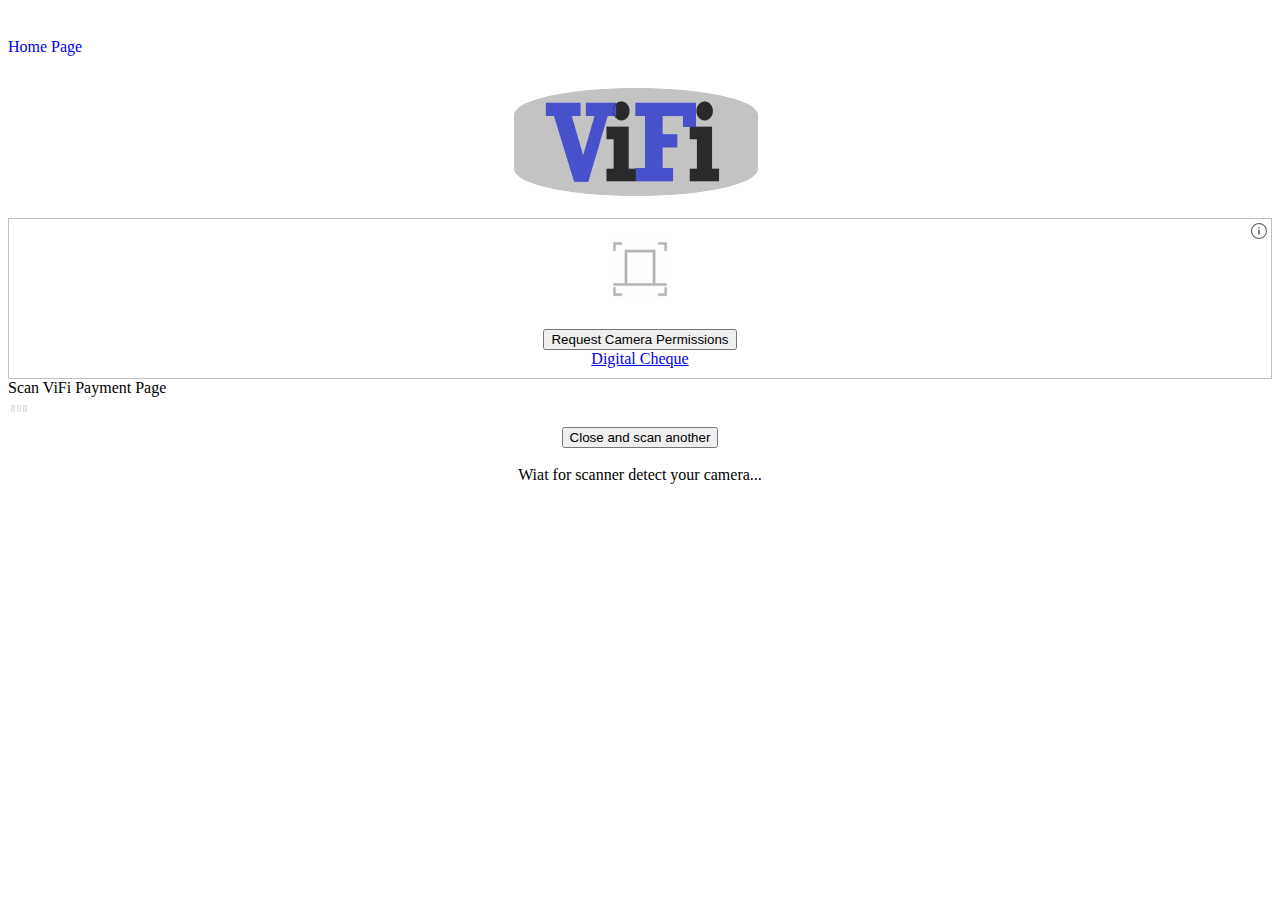
==== commit 455aeca6: "Sec" ====
--- a/scan/index.html
+++ b/scan/index.html
@@ -75,10 +75,9 @@
                 </div>
                 <div class="section">
                     <div class="image" id="scan-result-image"></div>
+                    <div id="scan-result-parsed"></div>
                     <div class="data">
                         <table id="result_table">
-                          
-                            
                             <tr>
                                 <td>
                                     <img class="action_image" id="action-share" src="../images/ajax-loader.gif" />
@@ -89,13 +88,21 @@
                         <table>
                             <tr>
                                 <td style="word-break: break-word">
-                                    <div id="scan-result-text"></div>
+                                    <div id="scan-result-text" hidden></div>                                   
+                                    <div id="scan-result-badge-body" hidden></div>                                   
+                                    
                                 </td>
                             </tr>
                         </table>
+                        
+                        <center>
                         <div id="body-footer">
                             <button id="scan-result-close">Close and scan another</button>
                         </div>
+                        <br> 
+                        Wiat for scanner detect your camera...
+                            <!-- <a href="https://femie15.github.io/scan/index.html#reader">If the scanner did not automatically start, <span style="color: rgb(23, 228, 33);"> Click here</span> and make sure your internet in on</a> -->
+                        </center>
                     </div>
                 </div>
             </div>
